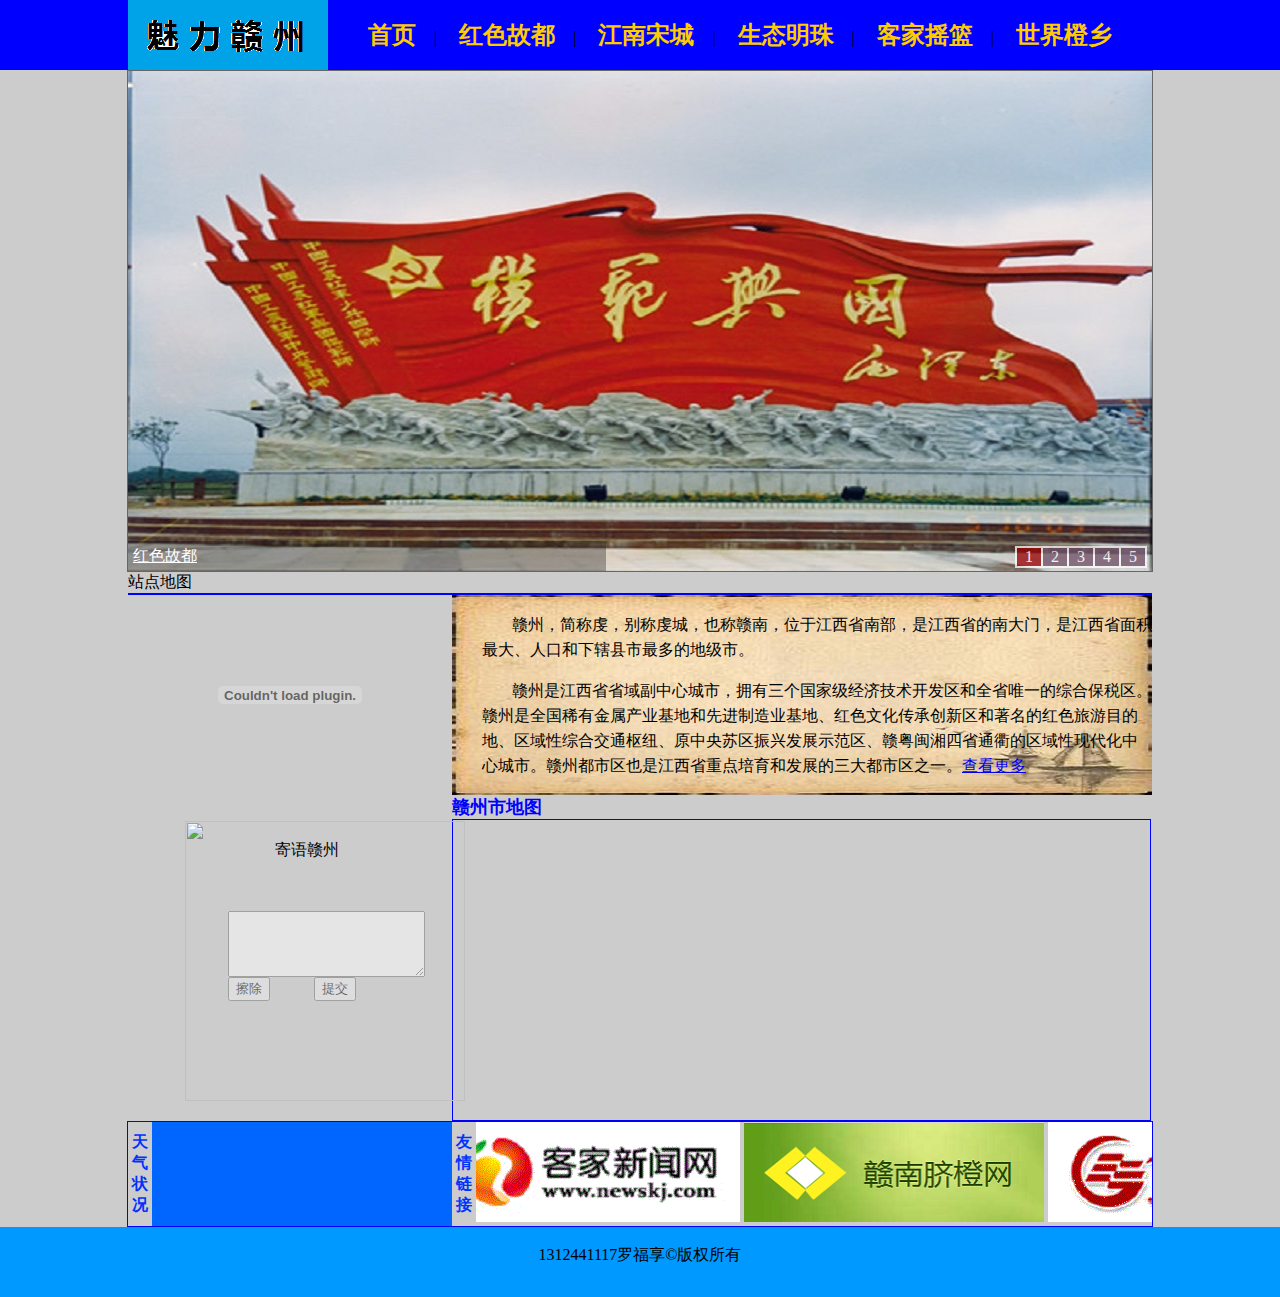
==== index.html @ d22a74fb "add 2 parts" ====
<!DOCTYPE html PUBLIC "-//W3C//DTD XHTML 1.0 Transitional//EN" "http://www.w3.org/TR/xhtml1/DTD/xhtml1-transitional.dtd">
<html xmlns="http://www.w3.org/1999/xhtml">
<head>
<meta http-equiv="Content-Type" content="text/html; charset=utf-8" />
<title>主页</title>
<style type="text/css">
body {
	background-color: #CCC;
	margin-left: 0px;
	margin-top: 0px;
	margin-right: 0px;
	margin-bottom: 0px;
}
</style>

<link href="style/index.css" rel="stylesheet" type="text/css" />
<link href="SpryAssets/SpryCollapsiblePanel.css" rel="stylesheet" type="text/css" />
<script type="text/javascript" src="js/index.js"></script>
<script src="SpryAssets/SpryCollapsiblePanel.js" type="text/javascript"></script>
<script src="SpryAssets/SpryEffects.js" type="text/javascript"></script>
<script type="text/javascript" language="javascript">
window.onload=function(){
	//
	babyzone.scroll(5,"banner_list","list","banner_info");
}
function MM_effectShake(targetElement)
{
	Spry.Effect.DoShake(targetElement);
}
</script>
</head>
<body>

<div align="center">
<div style="background-color:#00F; width:auto; height:70px;">

<table width="1024" border="0" align="center" cellpadding="0" cellspacing="0">
	<tr>
	  <td width="200" height="70" align="center" bgcolor="#0066FF"><img src="images/logo.png" width="200" height="70" /></td>
	  <td align="center" bgcolor="#00F">
      <a href="index.html" class="daohanlan_txt">首页</a>|
      <a href="#" class="daohanlan_txt">红色故都</a>|
      <a href="#" class="daohanlan_txt">江南宋城</a>|
      <a href="#" class="daohanlan_txt">生态明珠</a>|
      <a href="#" class="daohanlan_txt">客家摇篮</a>|
      <a href="#" class="daohanlan_txt">世界橙乡</a>
      </td>
    </tr>
    </table>    
</div>

    <table border="0" cellpadding="0" cellspacing="0">
  <tr>
    <td colspan="2">
    	<div id="banner">	
		<div id="banner_bg"></div>  <!--标题背景-->
		<a href="#" id="banner_info"></a> <!--标题-->
    	<ul id="list"></ul>
  		<div id="banner_list">
            <a href="#" target="_blank"><img src="images/hs.jpg" title="红色故都" alt="红色故都" /></a>
        	<a href="#" target="_blank"><img src="images/kj.jpg" title="客家摇篮" alt="客家摇篮" /></a>
       	 	<a href="#" target="_blank"><img src="images/qc.jpg" title="世界橙乡" alt="世界橙乡" /></a>
        	<a href="#" target="_blank"><img src="images/sc.jpg" title="江南宋城" alt="江南宋城" /></a>
            <a href="#" target="_blank"><img src="images/st.jpg" title="生态明珠" alt="生态明珠" /></a>
		</div>
		</div>   
    </td>
    </tr>
</table>
  <table width="1024" border="0" align="center" cellpadding="0" cellspacing="0">
  <tr>
    <td><div id="CollapsiblePanel1" class="CollapsiblePanel">
      <div class="CollapsiblePanelTab" tabindex="0">站点地图</div>
      <div class="CollapsiblePanelContent" style="border:solid 1px #0000FF;">
        
        
        
        
        
      </div>
    </div></td>
  </tr>
</table>
  <table width="1024" border="0" align="center" cellpadding="0" cellspacing="0">
<tr>
  <td align="center" valign="middle" background="images/xk.jpg">
  <embed src="http://player.56.com/v_NDkxNjc3MDc.swf" type="application/x-shockwave-flash" width="320" height="200" allowfullscreen="true" allownetworking="all" allowscriptaccess="always"></embed>
  </td>
  <td height="200" style="background-image:url(images/wzbj.jpg)">
    <p class="txt1">赣州，简称虔，别称虔城，也称赣南，位于江西省南部，是江西省的南大门，是江西省面积最大、人口和下辖县市最多的地级市。</p>
    <p class="txt1">赣州是江西省省域副中心城市，拥有三个国家级经济技术开发区和全省唯一的综合保税区。赣州是全国稀有金属产业基地和先进制造业基地、红色文化传承创新区和著名的红色旅游目的地、区域性综合交通枢纽、原中央苏区振兴发展示范区、赣粤闽湘四省通衢的区域性现代化中心城市。赣州都市区也是江西省重点培育和发展的三大都市区之一。<a href="pages/gzgk.html">查看更多</a></p>
    </td>
</tr>

<tr>
  <td align="center" valign="middle" background="images/xk.jpg">
  
  <div style="position: absolute; left: 185px; top: 821px;">
  <img src="images/ly.JPG" width="280" height="280" onmouseover="MM_effectShake(this)" />
  </div>
  <div style="position: absolute; left: 185px; top: 821px;">
  <table>
  <tr>
  <td>
  <p align="center" style="font-family:'华文行楷';">寄语赣州</p>
  </td>
  </tr>
  <tr>
  <td>
  <div style="margin-top:30px; margin-left:40px; opacity:0.5; font-family:'隶书';">
  <form>
  <textarea cols="22" rows="4"></textarea><br />
  <input name="" type="reset" value="擦除" />&nbsp;&nbsp;&nbsp;&nbsp;&nbsp;&nbsp;&nbsp;&nbsp;&nbsp;&nbsp;
  <input name="" type="submit" value="提交" />
  </form>
  
  </div>
  </td>
  </tr>
  </table>
  
  
  </div>
  
  </td>
  
  <td width="700"><style type="text/css">
    html,body{margin:0;padding:0;}
    .iw_poi_title {color:#CC5522;font-size:14px;font-weight:bold;overflow:hidden;padding-right:13px;white-space:nowrap}
    .iw_poi_content {font:12px arial,sans-serif;overflow:visible;padding-top:4px;white-space:-moz-pre-wrap;word-wrap:break-word}
  </style>
  <span style="font-family:'微软雅黑';font-size:18px; text-align:center; color:#00F; margin-top:10px;"><strong>赣州市地图</strong></span>
  <script type="text/javascript" src="http://api.map.baidu.com/api?key=&v=1.1&services=true"></script>
    <!--百度地图容器-->
    <div style="width:697px;height:300px;border:#00f solid 1px;" id="dituContent"></div>
  <script type="text/javascript">
    //创建和初始化地图函数：
    function initMap(){
        createMap();//创建地图
        setMapEvent();//设置地图事件
        addMapControl();//向地图添加控件
    }
    
    //创建地图函数：
    function createMap(){
        var map = new BMap.Map("dituContent");//在百度地图容器中创建一个地图
        var point = new BMap.Point(114.936484,25.861293);//定义一个中心点坐标
        map.centerAndZoom(point,12);//设定地图的中心点和坐标并将地图显示在地图容器中
        window.map = map;//将map变量存储在全局
    }
    
    //地图事件设置函数：
    function setMapEvent(){
        map.enableDragging();//启用地图拖拽事件，默认启用(可不写)
        map.enableScrollWheelZoom();//启用地图滚轮放大缩小
        map.enableDoubleClickZoom();//启用鼠标双击放大，默认启用(可不写)
        map.enableKeyboard();//启用键盘上下左右键移动地图
    }
    
    //地图控件添加函数：
    function addMapControl(){
        //向地图中添加缩放控件
	var ctrl_nav = new BMap.NavigationControl({anchor:BMAP_ANCHOR_TOP_RIGHT,type:BMAP_NAVIGATION_CONTROL_LARGE});
	map.addControl(ctrl_nav);
        //向地图中添加缩略图控件
	var ctrl_ove = new BMap.OverviewMapControl({anchor:BMAP_ANCHOR_BOTTOM_LEFT,isOpen:1});
	map.addControl(ctrl_ove);
        //向地图中添加比例尺控件
	var ctrl_sca = new BMap.ScaleControl({anchor:BMAP_ANCHOR_TOP_RIGHT});
	map.addControl(ctrl_sca);
    }
    
    
    initMap();//创建和初始化地图
</script>    </td>
</tr>
</table>
<div style="border:#00F solid 1px; width:1024px; margin-left:auto; margin-right:auto;">
  <table width="1024" border="0" align="center" cellpadding="0" cellspacing="0">
    <tr>
    <!--天气状况-->
    <td width="24" align="center" style="font-size:16px; font-weight:bold; color:#03F;">
      天气状况
      </td>
    <td width="301" bgcolor="#0066FF">
      <iframe name="weather_inc" src="http://i.tianqi.com/index.php?c=code&id=2&num=1" width="220" height="70" frameborder="0" marginwidth="0" marginheight="0" scrolling="no"></iframe>
      
      </td>
    <td width="24" align="center" style="font-size:16px; font-weight:bold; color:#03F;">友情链接</td>
    
    <!--友情链接-->
    <td width="675">
  <div id="scrollobj" onmouseover="javascript:_stop();" onmouseout="javascript:_start();"> <a href="http://www.gndaily.com/"><img src="images/lianjie/kjxww.gif" width="300" height="100" title="客家新闻网" /></a>
    <a href="http://www.gnqcw.roboo.com/"><img src="images/lianjie/gxqcw.png" width="300" height="100" title="赣南脐橙网" /></a>
    <a href="http://www.gz.jx.cn/"><img src="images/lianjie/gzxxg.gif" width="300" height="100" title="赣州信息网" /></a>
    <a href="http://www.jxgzedu.gov.cn/"><img src="images/lianjie/gzjyw.png" width="300" height="100" title="赣州教育网" /></a>
  </div>     
      </td>
  </tr>
</table>
</div>

<!-- #BeginLibraryItem "/Library/back_index.lbi" -->
<div style="height:70px; font-family:'仿宋'; background-color:#09F; text-align:center;">
  <br />
    1312441117罗福享©版权所有
</div>
<!-- #EndLibraryItem --> </div>
<script type="text/javascript">
var CollapsiblePanel1 = new Spry.Widget.CollapsiblePanel("CollapsiblePanel1", {contentIsOpen:false});
</script>

</body>
</html>
---- style/index.css ----
@charset "utf-8";

#link_box{
	height:130px;
}

#scrollobj { 
white-space: nowrap; 
overflow: hidden;
width:676px;
} 

.daohanlan_txt {
	font-size:24px;
	font-family:"微软雅黑";
	font-weight:bold;
	color:#FC0;
	background-color:#00F;
	margin-left:18px;
	margin-right:18px;
	text-decoration:none;
}

.txt1{font-size:16px; font-family:"隶书"; line-height:25px; text-indent:30px; margin-left:30px;}

.daohanlan_txt:hover{
	color:#FF0;
	background-color:#09F;
}
#banner {position:relative; width:1024px; height:500px; border:1px solid #666; overflow:hidden;}
#banner_list img {border:0px;}
#banner_bg {position:absolute; bottom:0;background-color:#000;height:30px;filter: Alpha(Opacity=30);opacity:0.3;z-index:1000;cursor:pointer; width:478px; }
#banner_info{position:absolute; bottom:0; left:5px; line-height:30px;color:#fff;z-index:1001}
#banner_text {position:absolute;width:120px;z-index:1002; right:3px; bottom:3px;}
#banner ul {position:absolute;list-style-type:none;filter: Alpha(Opacity=75);opacity:0.75; border:1px solid #fff;z-index:1002;margin:0; padding:0; bottom:3px; right:5px;}
#banner ul li { padding:0px 8px;float:left;display:block;color:#FFF;border:#fff 1px solid;background-color:#6f4f67;cursor:pointer}
#banner ul li.on{ background-color:#900}
#banner_list a{position:absolute;}
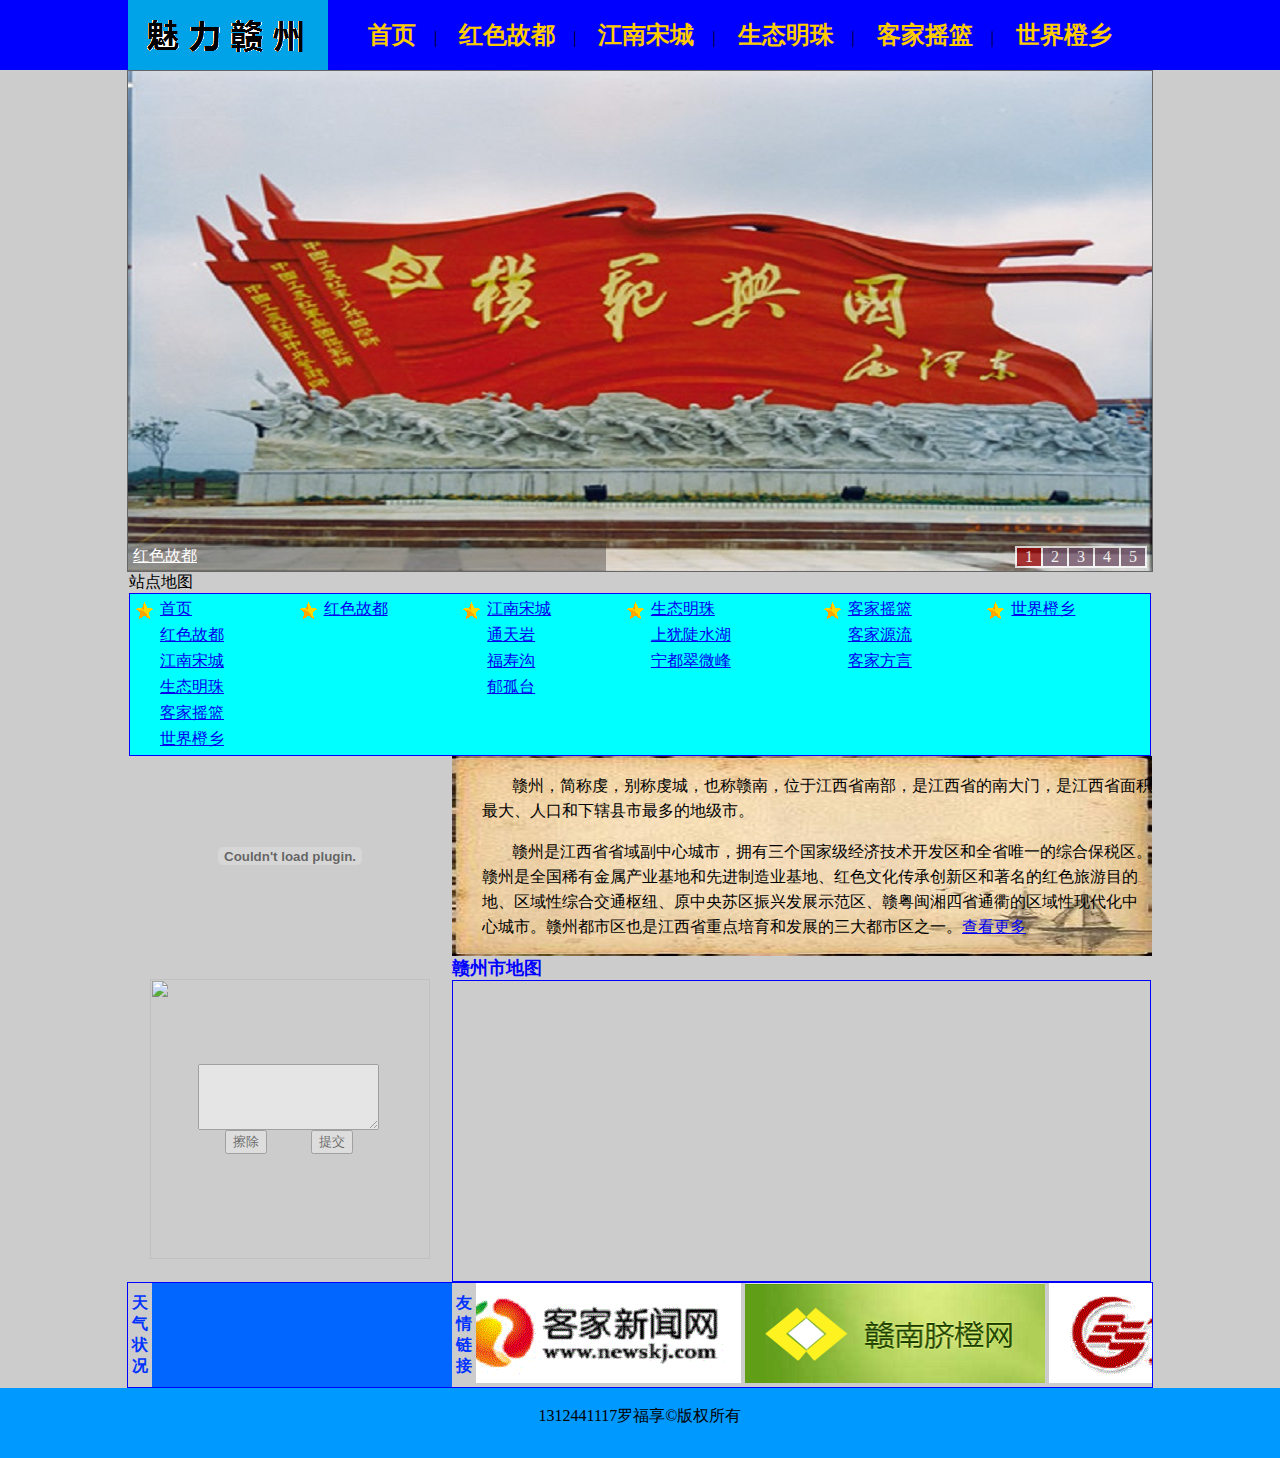
==== commit 4fcafecd: "this Webset almost finished! ^-^" ====
--- a/index.html
+++ b/index.html
@@ -2,16 +2,7 @@
 <html xmlns="http://www.w3.org/1999/xhtml">
 <head>
 <meta http-equiv="Content-Type" content="text/html; charset=utf-8" />
-<title>主页</title>
-<style type="text/css">
-body {
-	background-color: #CCC;
-	margin-left: 0px;
-	margin-top: 0px;
-	margin-right: 0px;
-	margin-bottom: 0px;
-}
-</style>
+<title>首页</title>
 
 <link href="style/index.css" rel="stylesheet" type="text/css" />
 <link href="SpryAssets/SpryCollapsiblePanel.css" rel="stylesheet" type="text/css" />
@@ -31,25 +22,23 @@
 </head>
 <body>
 
-<div align="center">
-<div style="background-color:#00F; width:auto; height:70px;">
-
-<table width="1024" border="0" align="center" cellpadding="0" cellspacing="0">
-	<tr>
-	  <td width="200" height="70" align="center" bgcolor="#0066FF"><img src="images/logo.png" width="200" height="70" /></td>
-	  <td align="center" bgcolor="#00F">
-      <a href="index.html" class="daohanlan_txt">首页</a>|
-      <a href="#" class="daohanlan_txt">红色故都</a>|
-      <a href="#" class="daohanlan_txt">江南宋城</a>|
-      <a href="#" class="daohanlan_txt">生态明珠</a>|
-      <a href="#" class="daohanlan_txt">客家摇篮</a>|
-      <a href="#" class="daohanlan_txt">世界橙乡</a>
+<div class="daohan">
+  <table width="1024" border="0" align="center" cellpadding="0" cellspacing="0">
+    <tr>
+      <td width="200" height="70"><img src="images/logo.png" width="200" height="70" /></td>
+      <td align="center" valign="middle">
+      <a href="../index.html" class="daohan_txt">首页</a>|
+      <a href="../pages/hsgd.html" class="daohan_txt">红色故都</a>|
+      <a href="../pages/jnsc.html" class="daohan_txt">江南宋城</a>|
+      <a href="../pages/stmz.html" class="daohan_txt">生态明珠</a>|
+      <a href="../pages/ksyl.html" class="daohan_txt">客家摇篮</a>|
+      <a href="../pages/sjcx.html" class="daohan_txt">世界橙乡</a>
       </td>
     </tr>
-    </table>    
-</div>
-
-    <table border="0" cellpadding="0" cellspacing="0">
+  </table>
+</div>   
+
+ <table width="1024" border="0" align="center" cellpadding="0" cellspacing="0">
   <tr>
     <td colspan="2">
     	<div id="banner">	
@@ -62,19 +51,103 @@
        	 	<a href="#" target="_blank"><img src="images/qc.jpg" title="世界橙乡" alt="世界橙乡" /></a>
         	<a href="#" target="_blank"><img src="images/sc.jpg" title="江南宋城" alt="江南宋城" /></a>
             <a href="#" target="_blank"><img src="images/st.jpg" title="生态明珠" alt="生态明珠" /></a>
-		</div>
+		
+        </div>
 		</div>   
     </td>
     </tr>
 </table>
-  <table width="1024" border="0" align="center" cellpadding="0" cellspacing="0">
+  <table width="1000" border="0" align="center" cellpadding="0" cellspacing="0">
   <tr>
     <td><div id="CollapsiblePanel1" class="CollapsiblePanel">
       <div class="CollapsiblePanelTab" tabindex="0">站点地图</div>
       <div class="CollapsiblePanelContent" style="border:solid 1px #0000FF;">
-        
-        
-        
+        <table width="1020" border="0" align="center" cellpadding="0" cellspacing="5" bgcolor="#00FFFF">
+  <tr>
+    <td width="20"><img src="images/star.gif" width="20" height="18" /></td>
+    <td><a href="index.html">首页</a></td>
+    <td width="20"><img src="images/star.gif" alt="" width="20" height="18" /></td>
+    <td><a href="pages/hsgd.html">红色故都</a></td>
+    <td width="20"><img src="images/star.gif" alt="" width="20" height="18" /></td>
+    <td><a href="pages/jnsc.html">江南宋城</a></td>
+    <td width="20"><img src="images/star.gif" alt="" width="20" height="18" /></td>
+    <td><a href="pages/stmz.html">生态明珠</a></td>
+    <td width="20"><img src="images/star.gif" alt="" width="20" height="18" /></td>
+    <td><a href="pages/ksyl.html">客家摇篮</a></td>
+    <td><img src="images/star.gif" alt="" width="20" height="18" /></td>
+    <td><a href="pages/sjcx.html">世界橙乡</a></td>
+  </tr>
+  <tr>
+    <td>&nbsp;</td>
+    <td><a href="pages/hsgd.html">红色故都</a></td>
+    <td>&nbsp;</td>
+    <td>&nbsp;</td>
+    <td>&nbsp;</td>
+    <td><a href="pages/jnsc.html">通天岩</a></td>
+    <td>&nbsp;</td>
+    <td><a href="pages/stmz.html">上犹陡水湖</a></td>
+    <td>&nbsp;</td>
+    <td><a href="pages/ksyl.html">客家源流</a></td>
+    <td width="20">&nbsp;</td>
+    <td>&nbsp;</td>
+  </tr>
+  <tr>
+    <td>&nbsp;</td>
+    <td><a href="pages/jnsc.html">江南宋城</a></td>
+    <td>&nbsp;</td>
+    <td>&nbsp;</td>
+    <td>&nbsp;</td>
+    <td><a href="pages/jnsc.html">福寿沟</a></td>
+    <td>&nbsp;</td>
+    <td><a href="pages/stmz.html">宁都翠微峰</a></td>
+    <td>&nbsp;</td>
+    <td><a href="pages/ksyl.html">客家方言</a></td>
+    <td>&nbsp;</td>
+    <td>&nbsp;</td>
+  </tr>
+  <tr>
+    <td>&nbsp;</td>
+    <td><a href="pages/stmz.html">生态明珠</a></td>
+    <td>&nbsp;</td>
+    <td>&nbsp;</td>
+    <td>&nbsp;</td>
+    <td><a href="pages/jnsc.html">郁孤台</a></td>
+    <td>&nbsp;</td>
+    <td>&nbsp;</td>
+    <td>&nbsp;</td>
+    <td>&nbsp;</td>
+    <td>&nbsp;</td>
+    <td>&nbsp;</td>
+  </tr>
+  <tr>
+    <td>&nbsp;</td>
+    <td><a href="pages/ksyl.html">客家摇篮</a></td>
+    <td>&nbsp;</td>
+    <td>&nbsp;</td>
+    <td>&nbsp;</td>
+    <td>&nbsp;</td>
+    <td>&nbsp;</td>
+    <td>&nbsp;</td>
+    <td>&nbsp;</td>
+    <td>&nbsp;</td>
+    <td>&nbsp;</td>
+    <td>&nbsp;</td>
+  </tr>
+  <tr>
+    <td>&nbsp;</td>
+    <td><a href="pages/sjcx.html">世界橙乡</a></td>
+    <td>&nbsp;</td>
+    <td>&nbsp;</td>
+    <td>&nbsp;</td>
+    <td>&nbsp;</td>
+    <td>&nbsp;</td>
+    <td>&nbsp;</td>
+    <td>&nbsp;</td>
+    <td>&nbsp;</td>
+    <td>&nbsp;</td>
+    <td>&nbsp;</td>
+  </tr>
+</table>
         
         
       </div>
@@ -95,33 +168,16 @@
 <tr>
   <td align="center" valign="middle" background="images/xk.jpg">
   
-  <div style="position: absolute; left: 185px; top: 821px;">
+  <div style="float:left; position:absolute; padding-left:70px; padding-top:85px; z-index:1000; opacity:0.5;">
+  <form>
+  <textarea cols="20" rows="4"></textarea><br />
+  <input name="button1" type="reset" value="擦除" />&nbsp;&nbsp;&nbsp;&nbsp;&nbsp;&nbsp;&nbsp;&nbsp;&nbsp;&nbsp;
+  <input name="button2" type="submit" value="提交" />
+  </form>    
+  </div>     
+  <div>
   <img src="images/ly.JPG" width="280" height="280" onmouseover="MM_effectShake(this)" />
-  </div>
-  <div style="position: absolute; left: 185px; top: 821px;">
-  <table>
-  <tr>
-  <td>
-  <p align="center" style="font-family:'华文行楷';">寄语赣州</p>
-  </td>
-  </tr>
-  <tr>
-  <td>
-  <div style="margin-top:30px; margin-left:40px; opacity:0.5; font-family:'隶书';">
-  <form>
-  <textarea cols="22" rows="4"></textarea><br />
-  <input name="" type="reset" value="擦除" />&nbsp;&nbsp;&nbsp;&nbsp;&nbsp;&nbsp;&nbsp;&nbsp;&nbsp;&nbsp;
-  <input name="" type="submit" value="提交" />
-  </form>
-  
-  </div>
-  </td>
-  </tr>
-  </table>
-  
-  
-  </div>
-  
+  </div>  
   </td>
   
   <td width="700"><style type="text/css">
--- a/style/index.css
+++ b/style/index.css
@@ -10,7 +10,22 @@
 width:676px;
 } 
 
-.daohanlan_txt {
+
+body {
+	background-color: #CCC;
+	margin-left: 0px;
+	margin-top: 0px;
+	margin-right: 0px;
+	margin-bottom: 0px;
+}
+
+.daohan{
+	background-color:#00F;
+	height:70px;
+}
+
+
+.daohan_txt{
 	font-size:24px;
 	font-family:"微软雅黑";
 	font-weight:bold;
@@ -20,13 +35,13 @@
 	margin-right:18px;
 	text-decoration:none;
 }
+.daohan_txt:hover{
+	background-color:#09F;
+	color:#FF0;
+}
 
 .txt1{font-size:16px; font-family:"隶书"; line-height:25px; text-indent:30px; margin-left:30px;}
 
-.daohanlan_txt:hover{
-	color:#FF0;
-	background-color:#09F;
-}
 #banner {position:relative; width:1024px; height:500px; border:1px solid #666; overflow:hidden;}
 #banner_list img {border:0px;}
 #banner_bg {position:absolute; bottom:0;background-color:#000;height:30px;filter: Alpha(Opacity=30);opacity:0.3;z-index:1000;cursor:pointer; width:478px; }
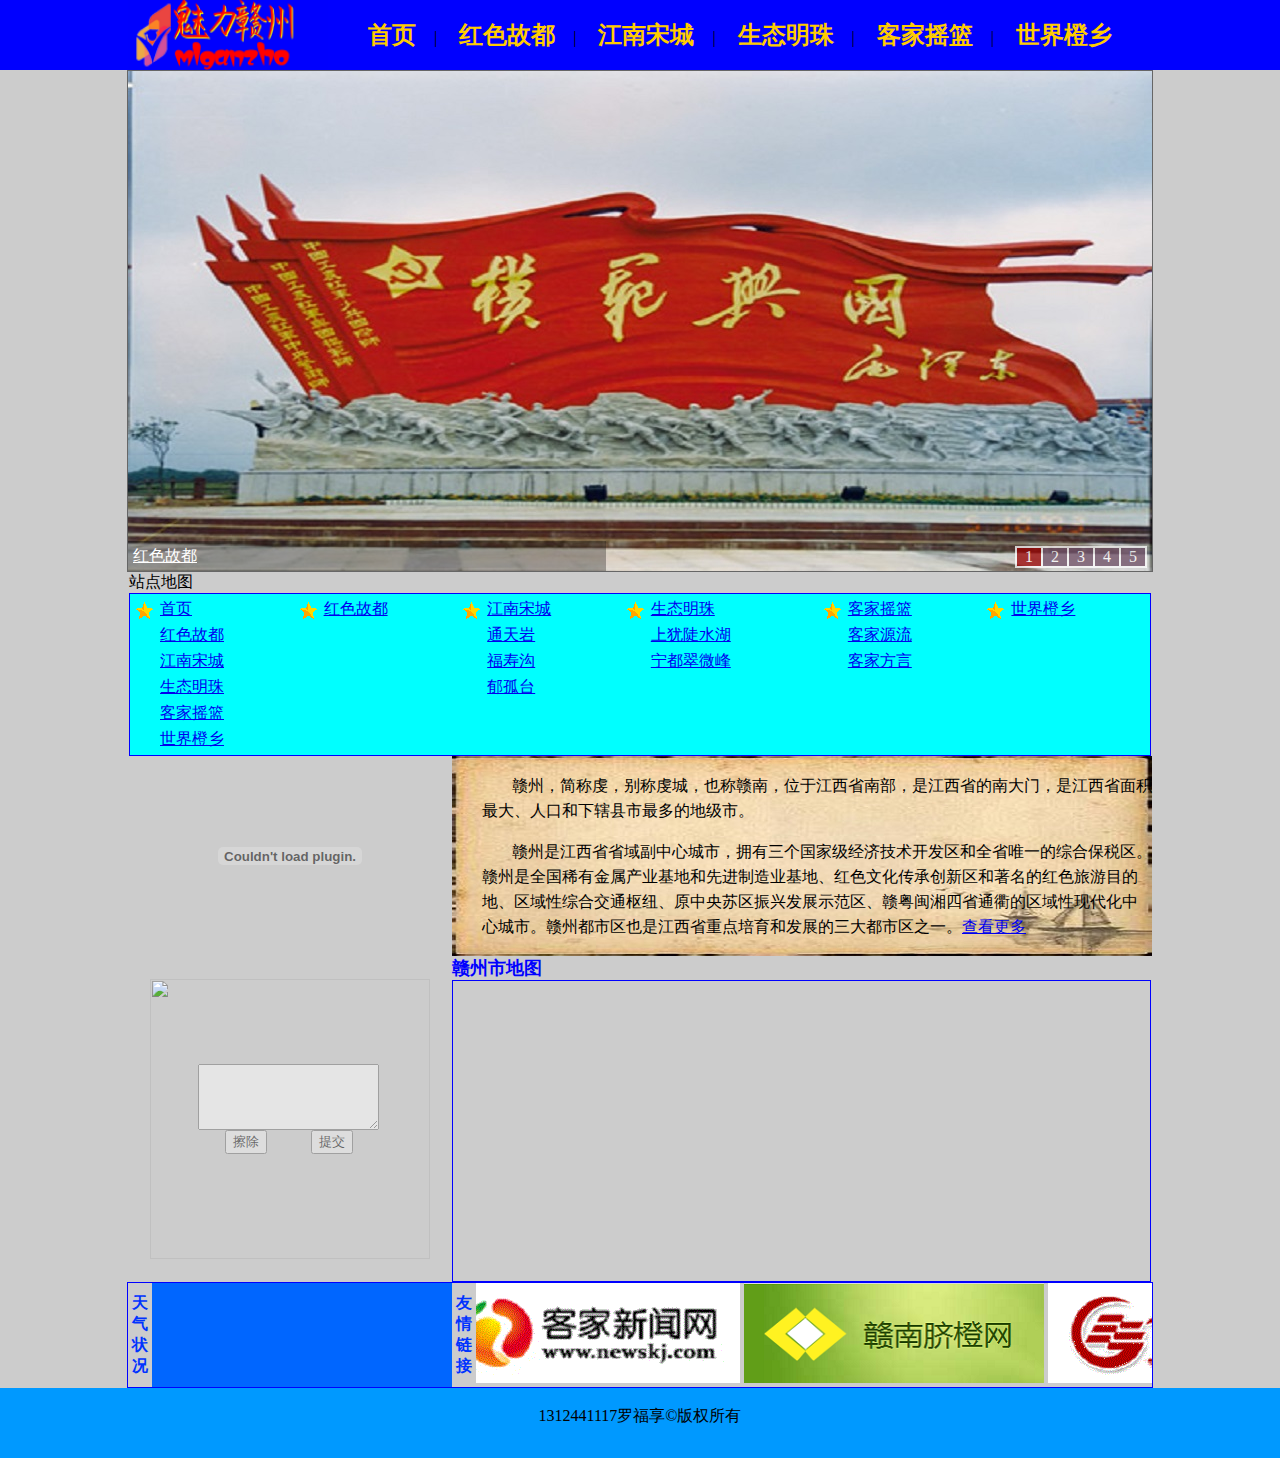
==== commit cdd085e2: "finish this course." ====
--- a/index.html
+++ b/index.html
@@ -11,8 +11,8 @@
 <script src="SpryAssets/SpryEffects.js" type="text/javascript"></script>
 <script type="text/javascript" language="javascript">
 window.onload=function(){
-	//
 	babyzone.scroll(5,"banner_list","list","banner_info");
+	if_music();
 }
 function MM_effectShake(targetElement)
 {
@@ -21,6 +21,9 @@
 </script>
 </head>
 <body>
+
+<div id="music_box" style=" width:0px; height:0px;">
+</div>
 
 <div class="daohan">
   <table width="1024" border="0" align="center" cellpadding="0" cellspacing="0">
@@ -46,11 +49,11 @@
 		<a href="#" id="banner_info"></a> <!--标题-->
     	<ul id="list"></ul>
   		<div id="banner_list">
-            <a href="#" target="_blank"><img src="images/hs.jpg" title="红色故都" alt="红色故都" /></a>
-        	<a href="#" target="_blank"><img src="images/kj.jpg" title="客家摇篮" alt="客家摇篮" /></a>
-       	 	<a href="#" target="_blank"><img src="images/qc.jpg" title="世界橙乡" alt="世界橙乡" /></a>
-        	<a href="#" target="_blank"><img src="images/sc.jpg" title="江南宋城" alt="江南宋城" /></a>
-            <a href="#" target="_blank"><img src="images/st.jpg" title="生态明珠" alt="生态明珠" /></a>
+            <a href="pages/hsgd.html" target="_blank"><img src="images/hs.jpg" title="红色故都" alt="红色故都" /></a>
+        	<a href="pages/ksyl.html" target="_blank"><img src="images/kj.jpg" title="客家摇篮" alt="客家摇篮" /></a>
+       	 	<a href="pages/sjcx.html" target="_blank"><img src="images/qc.jpg" title="世界橙乡" alt="世界橙乡" /></a>
+        	<a href="pages/jnsc.html" target="_blank"><img src="images/sc.jpg" title="江南宋城" alt="江南宋城" /></a>
+            <a href="pages/stmz.html" target="_blank"><img src="images/st.jpg" title="生态明珠" alt="生态明珠" /></a>
 		
         </div>
 		</div>   
@@ -166,13 +169,12 @@
 </tr>
 
 <tr>
-  <td align="center" valign="middle" background="images/xk.jpg">
-  
+  <td align="center" valign="middle" background="images/xk.jpg">  
   <div style="float:left; position:absolute; padding-left:70px; padding-top:85px; z-index:1000; opacity:0.5;">
   <form>
-  <textarea cols="20" rows="4"></textarea><br />
+  <textarea id="music_txx" cols="20" rows="4"></textarea><br />
   <input name="button1" type="reset" value="擦除" />&nbsp;&nbsp;&nbsp;&nbsp;&nbsp;&nbsp;&nbsp;&nbsp;&nbsp;&nbsp;
-  <input name="button2" type="submit" value="提交" />
+  <input name="button2" type="submit" value="提交"  />
   </form>    
   </div>     
   <div>
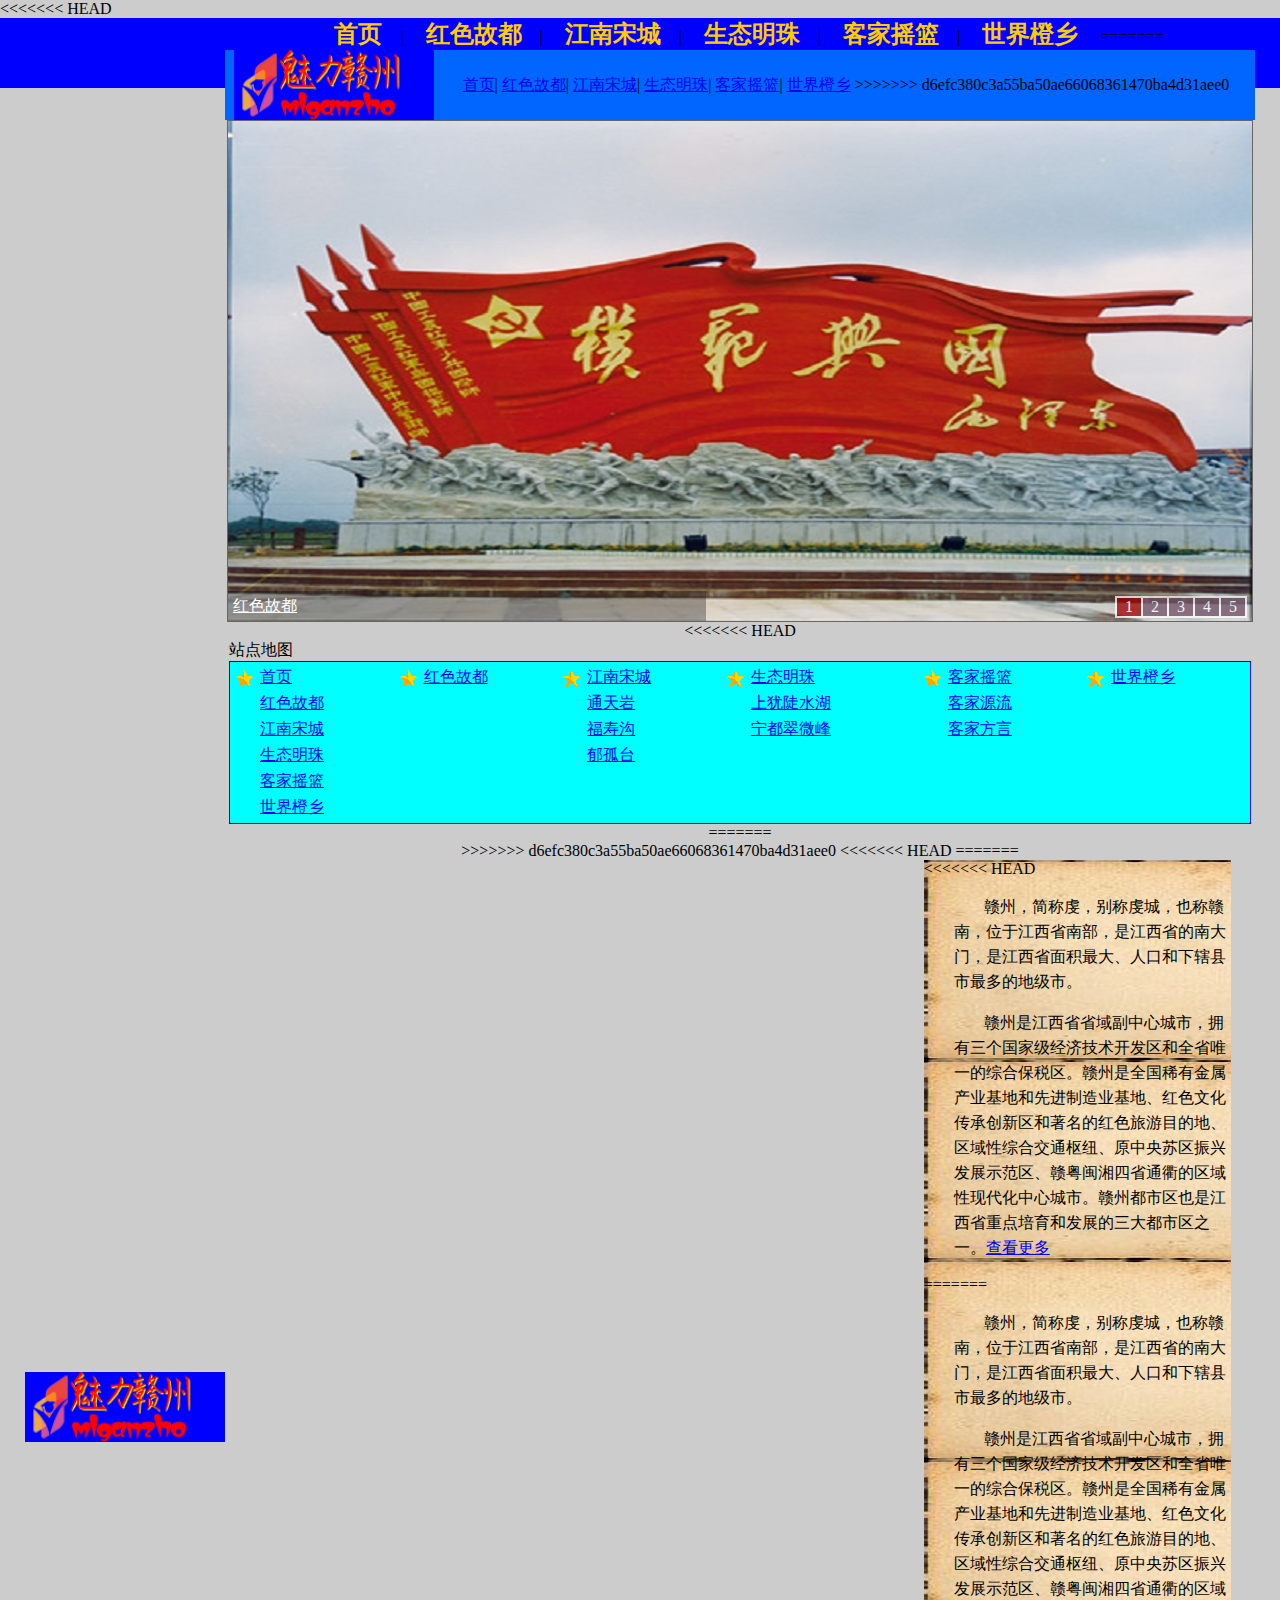
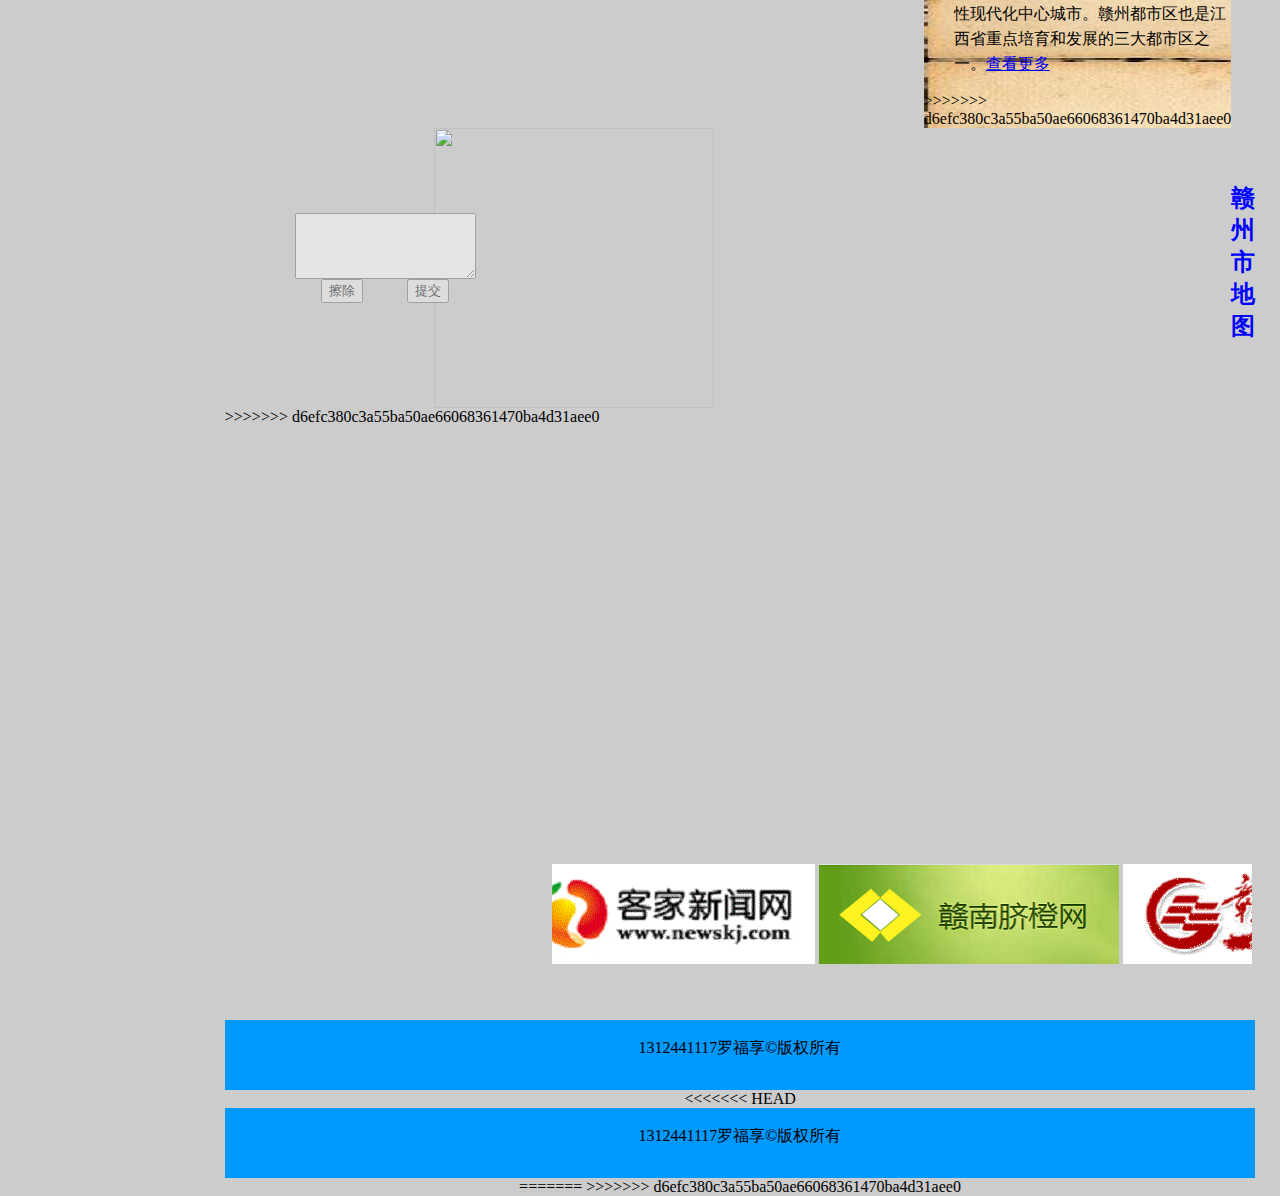
==== commit 3b1d93c8: "It seems that fixed comflict!" ====
--- a/index.html
+++ b/index.html
@@ -5,23 +5,17 @@
 <title>首页</title>
 
 <link href="style/index.css" rel="stylesheet" type="text/css" />
-<link href="SpryAssets/SpryCollapsiblePanel.css" rel="stylesheet" type="text/css" />
 <script type="text/javascript" src="js/index.js"></script>
-<script src="SpryAssets/SpryCollapsiblePanel.js" type="text/javascript"></script>
-<script src="SpryAssets/SpryEffects.js" type="text/javascript"></script>
 <script type="text/javascript" language="javascript">
 window.onload=function(){
 	babyzone.scroll(5,"banner_list","list","banner_info");
 	if_music();
 }
-function MM_effectShake(targetElement)
-{
-	Spry.Effect.DoShake(targetElement);
-}
 </script>
 </head>
 <body>
 
+<<<<<<< HEAD
 <div id="music_box" style=" width:0px; height:0px;">
 </div>
 
@@ -36,6 +30,20 @@
       <a href="../pages/stmz.html" class="daohan_txt">生态明珠</a>|
       <a href="../pages/ksyl.html" class="daohan_txt">客家摇篮</a>|
       <a href="../pages/sjcx.html" class="daohan_txt">世界橙乡</a>
+=======
+<div align="center">
+<div style="background-color:#0066FF; width:auto; height:70px;">
+<table width="1024" border="0" align="center" cellpadding="0" cellspacing="0">
+	<tr>
+	  <td align="center" bgcolor="#0066FF" height="70"><img src="images/logo.png" width="200" height="70" /></td>
+	  <td align="center" bgcolor="#0066FF">
+      <a href="index.html" class="daohanlan_txt">首页</a>|
+      <a href="#" class="daohanlan_txt">红色故都</a>|
+      <a href="#" class="daohanlan_txt">江南宋城</a>|
+      <a href="#" class="daohanlan_txt">生态明珠</a>|
+      <a href="#" class="daohanlan_txt">客家摇篮</a>|
+      <a href="#" class="daohanlan_txt">世界橙乡</a>
+>>>>>>> d6efc380c3a55ba50ae66068361470ba4d31aee0
       </td>
     </tr>
   </table>
@@ -60,6 +68,7 @@
     </td>
     </tr>
 </table>
+<<<<<<< HEAD
   <table width="1000" border="0" align="center" cellpadding="0" cellspacing="0">
   <tr>
     <td><div id="CollapsiblePanel1" class="CollapsiblePanel">
@@ -158,17 +167,25 @@
   </tr>
 </table>
   <table width="1024" border="0" align="center" cellpadding="0" cellspacing="0">
+=======
+<table width="1024" border="0" align="center" cellpadding="0" cellspacing="0">
+<tr></tr>
+>>>>>>> d6efc380c3a55ba50ae66068361470ba4d31aee0
 <tr>
-  <td align="center" valign="middle" background="images/xk.jpg">
-  <embed src="http://player.56.com/v_NDkxNjc3MDc.swf" type="application/x-shockwave-flash" width="320" height="200" allowfullscreen="true" allownetworking="all" allowscriptaccess="always"></embed>
-  </td>
+  <td align="center" valign="middle">&nbsp;</td>
   <td height="200" style="background-image:url(images/wzbj.jpg)">
+<<<<<<< HEAD
     <p class="txt1">赣州，简称虔，别称虔城，也称赣南，位于江西省南部，是江西省的南大门，是江西省面积最大、人口和下辖县市最多的地级市。</p>
     <p class="txt1">赣州是江西省省域副中心城市，拥有三个国家级经济技术开发区和全省唯一的综合保税区。赣州是全国稀有金属产业基地和先进制造业基地、红色文化传承创新区和著名的红色旅游目的地、区域性综合交通枢纽、原中央苏区振兴发展示范区、赣粤闽湘四省通衢的区域性现代化中心城市。赣州都市区也是江西省重点培育和发展的三大都市区之一。<a href="pages/gzgk.html">查看更多</a></p>
+=======
+  <p class="txt1">赣州，简称虔，别称虔城，也称赣南，位于江西省南部，是江西省的南大门，是江西省面积最大、人口和下辖县市最多的地级市。</p>
+    <p class="txt1">赣州是江西省省域副中心城市，拥有三个国家级经济技术开发区和全省唯一的综合保税区。赣州是全国稀有金属产业基地和先进制造业基地、红色文化传承创新区和著名的红色旅游目的地、区域性综合交通枢纽、原中央苏区振兴发展示范区、赣粤闽湘四省通衢的区域性现代化中心城市。赣州都市区也是江西省重点培育和发展的三大都市区之一。<a href="#">查看更多</a></p>
+>>>>>>> d6efc380c3a55ba50ae66068361470ba4d31aee0
     </td>
 </tr>
 
 <tr>
+<<<<<<< HEAD
   <td align="center" valign="middle" background="images/xk.jpg">  
   <div style="float:left; position:absolute; padding-left:70px; padding-top:85px; z-index:1000; opacity:0.5;">
   <form>
@@ -181,17 +198,29 @@
   <img src="images/ly.JPG" width="280" height="280" onmouseover="MM_effectShake(this)" />
   </div>  
   </td>
-  
-  <td width="700"><style type="text/css">
+=======
+  <td rowspan="2" align="center" valign="middle">&nbsp;</td>
+  <td width="700">
+  
+  <h4 style="font-family:'微软雅黑'; font-size:24px; text-align:center; color:#00F; margin-top:20px;">赣州市地图</h4>
+  
+  </td>
+</tr>
+<tr>
+  <td height="100">
+  
+  
+>>>>>>> d6efc380c3a55ba50ae66068361470ba4d31aee0
+  
+<style type="text/css">
     html,body{margin:0;padding:0;}
     .iw_poi_title {color:#CC5522;font-size:14px;font-weight:bold;overflow:hidden;padding-right:13px;white-space:nowrap}
     .iw_poi_content {font:12px arial,sans-serif;overflow:visible;padding-top:4px;white-space:-moz-pre-wrap;word-wrap:break-word}
-  </style>
-  <span style="font-family:'微软雅黑';font-size:18px; text-align:center; color:#00F; margin-top:10px;"><strong>赣州市地图</strong></span>
-  <script type="text/javascript" src="http://api.map.baidu.com/api?key=&v=1.1&services=true"></script>
-    <!--百度地图容器-->
-    <div style="width:697px;height:300px;border:#00f solid 1px;" id="dituContent"></div>
-  <script type="text/javascript">
+</style>
+<script type="text/javascript" src="http://api.map.baidu.com/api?key=&v=1.1&services=true"></script>
+  <!--百度地图容器-->
+  <div style="width:697px;height:300px;border:#ccc solid 1px;" id="dituContent"></div>
+<script type="text/javascript">
     //创建和初始化地图函数：
     function initMap(){
         createMap();//创建地图
@@ -230,33 +259,49 @@
     
     
     initMap();//创建和初始化地图
-</script>    </td>
+</script>
+  
+  
+  </td>
 </tr>
-</table>
-<div style="border:#00F solid 1px; width:1024px; margin-left:auto; margin-right:auto;">
-  <table width="1024" border="0" align="center" cellpadding="0" cellspacing="0">
-    <tr>
-    <!--天气状况-->
-    <td width="24" align="center" style="font-size:16px; font-weight:bold; color:#03F;">
-      天气状况
-      </td>
-    <td width="301" bgcolor="#0066FF">
-      <iframe name="weather_inc" src="http://i.tianqi.com/index.php?c=code&id=2&num=1" width="220" height="70" frameborder="0" marginwidth="0" marginheight="0" scrolling="no"></iframe>
-      
-      </td>
-    <td width="24" align="center" style="font-size:16px; font-weight:bold; color:#03F;">友情链接</td>
-    
-    <!--友情链接-->
-    <td width="675">
-  <div id="scrollobj" onmouseover="javascript:_stop();" onmouseout="javascript:_start();"> <a href="http://www.gndaily.com/"><img src="images/lianjie/kjxww.gif" width="300" height="100" title="客家新闻网" /></a>
-    <a href="http://www.gnqcw.roboo.com/"><img src="images/lianjie/gxqcw.png" width="300" height="100" title="赣南脐橙网" /></a>
-    <a href="http://www.gz.jx.cn/"><img src="images/lianjie/gzxxg.gif" width="300" height="100" title="赣州信息网" /></a>
-    <a href="http://www.jxgzedu.gov.cn/"><img src="images/lianjie/gzjyw.png" width="300" height="100" title="赣州教育网" /></a>
-  </div>     
-      </td>
-  </tr>
-</table>
+
+
+</table>
+<p>&nbsp;</p>
+<p>&nbsp;</p>
+<p>&nbsp;</p>
+<table width="1024" border="0" align="center" cellpadding="0" cellspacing="0">
+  <tr>
+    <td>&nbsp;</td>
+    <td width="700">&nbsp;</td>
+  </tr>
+  <tr>
+    <td>&nbsp;</td>
+ <!--友情链接-->
+    <td>
+
+<div id="scrollobj" onmouseover="javascript:_stop();" onmouseout="javascript:_start();">
+<img src="images/lianjie/kjxww.gif" width="300" height="100" />
+<img src="images/lianjie/gxqcw.png" width="300" height="100" />
+<img src="images/lianjie/gzxxg.gif" width="300" height="100" />
+<img src="images/lianjie/gzjyw.png" width="300" height="100" />
 </div>
+    
+    </td>
+  </tr>
+  <tr>
+    <td>&nbsp;</td>
+    <td>&nbsp;</td>
+  </tr>
+  <tr>
+    <td>&nbsp;</td>
+    <td>&nbsp;</td>
+  </tr>
+</table>
+<div style="height:70px; font-family:'仿宋'; background-color:#09F; text-align:center;"><p><br />
+  1312441117罗福享©版权所有</p></div>
+</div>
+<<<<<<< HEAD
 
 <!-- #BeginLibraryItem "/Library/back_index.lbi" -->
 <div style="height:70px; font-family:'仿宋'; background-color:#09F; text-align:center;">
@@ -268,5 +313,7 @@
 var CollapsiblePanel1 = new Spry.Widget.CollapsiblePanel("CollapsiblePanel1", {contentIsOpen:false});
 </script>
 
+=======
+>>>>>>> d6efc380c3a55ba50ae66068361470ba4d31aee0
 </body>
 </html>
--- a/style/index.css
+++ b/style/index.css
@@ -7,7 +7,7 @@
 #scrollobj { 
 white-space: nowrap; 
 overflow: hidden;
-width:676px;
+width:700px;
 } 
 
 
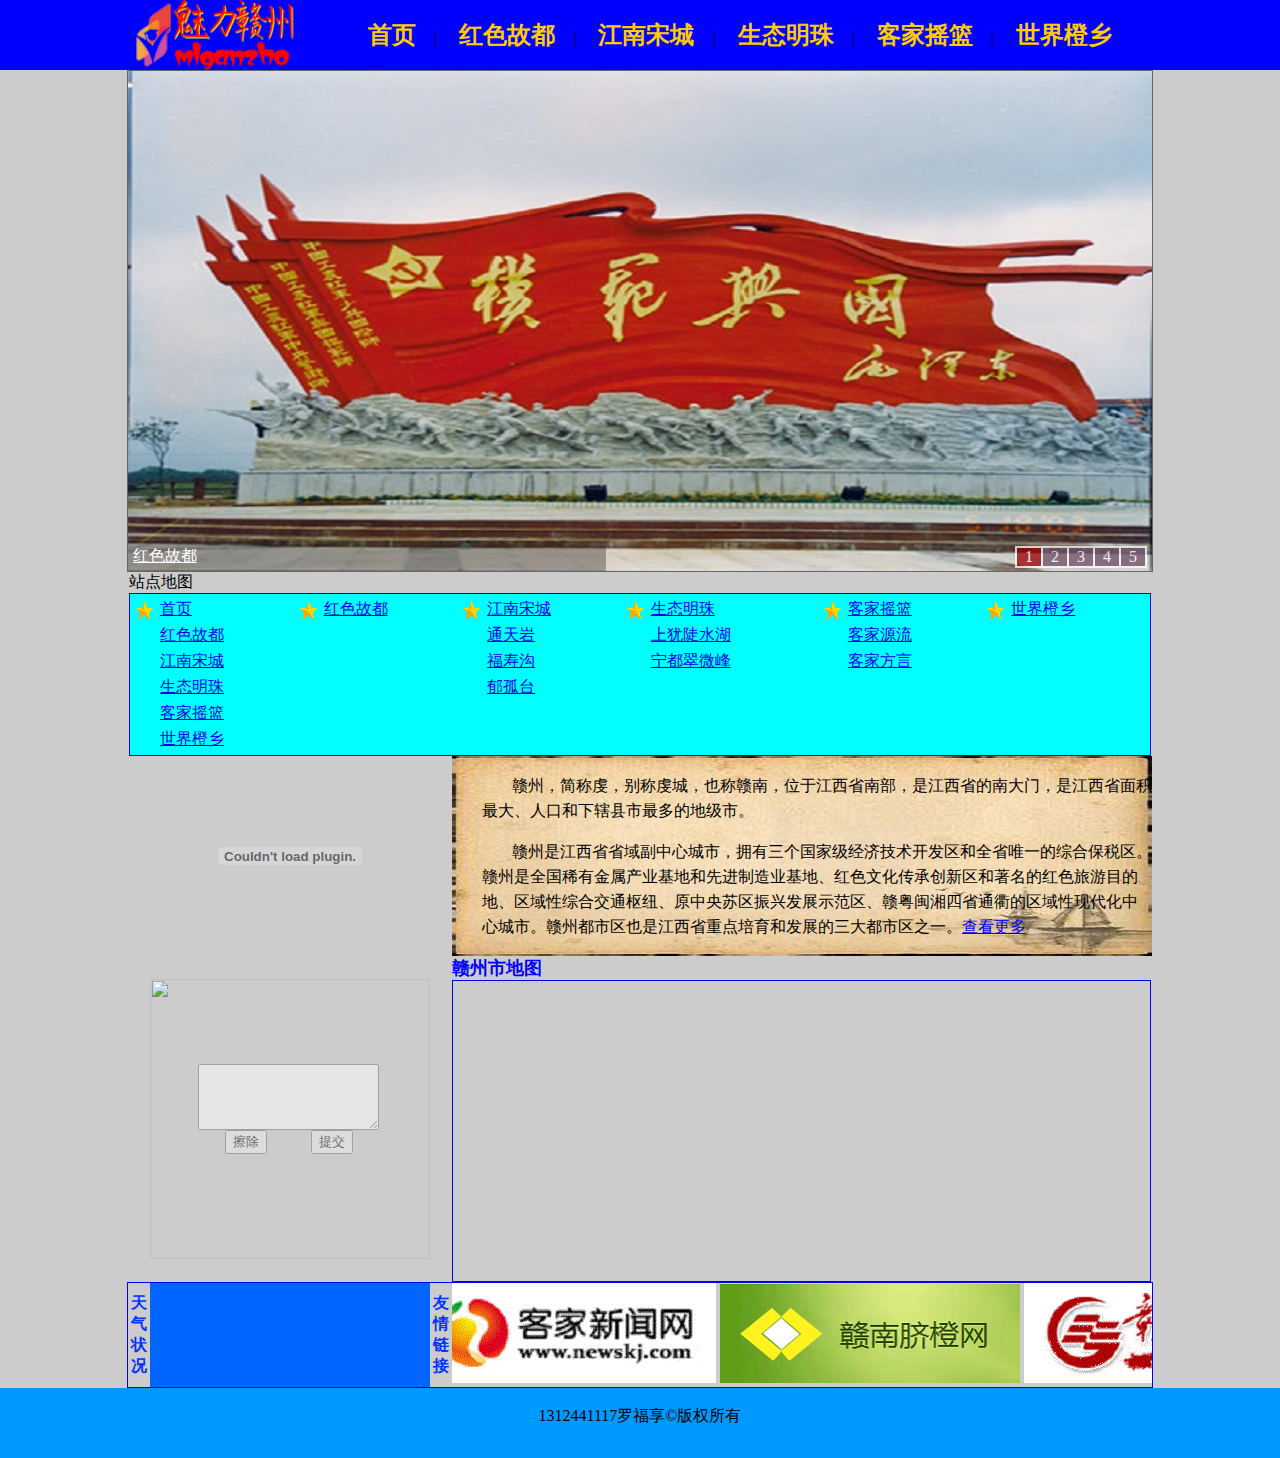
==== commit 4ae3a5f1: "Merge branch 'dev'" ====
--- a/index.html
+++ b/index.html
@@ -5,17 +5,23 @@
 <title>首页</title>
 
 <link href="style/index.css" rel="stylesheet" type="text/css" />
+<link href="SpryAssets/SpryCollapsiblePanel.css" rel="stylesheet" type="text/css" />
 <script type="text/javascript" src="js/index.js"></script>
+<script src="SpryAssets/SpryCollapsiblePanel.js" type="text/javascript"></script>
+<script src="SpryAssets/SpryEffects.js" type="text/javascript"></script>
 <script type="text/javascript" language="javascript">
 window.onload=function(){
 	babyzone.scroll(5,"banner_list","list","banner_info");
 	if_music();
 }
+function MM_effectShake(targetElement)
+{
+	Spry.Effect.DoShake(targetElement);
+}
 </script>
 </head>
 <body>
 
-<<<<<<< HEAD
 <div id="music_box" style=" width:0px; height:0px;">
 </div>
 
@@ -30,20 +36,6 @@
       <a href="../pages/stmz.html" class="daohan_txt">生态明珠</a>|
       <a href="../pages/ksyl.html" class="daohan_txt">客家摇篮</a>|
       <a href="../pages/sjcx.html" class="daohan_txt">世界橙乡</a>
-=======
-<div align="center">
-<div style="background-color:#0066FF; width:auto; height:70px;">
-<table width="1024" border="0" align="center" cellpadding="0" cellspacing="0">
-	<tr>
-	  <td align="center" bgcolor="#0066FF" height="70"><img src="images/logo.png" width="200" height="70" /></td>
-	  <td align="center" bgcolor="#0066FF">
-      <a href="index.html" class="daohanlan_txt">首页</a>|
-      <a href="#" class="daohanlan_txt">红色故都</a>|
-      <a href="#" class="daohanlan_txt">江南宋城</a>|
-      <a href="#" class="daohanlan_txt">生态明珠</a>|
-      <a href="#" class="daohanlan_txt">客家摇篮</a>|
-      <a href="#" class="daohanlan_txt">世界橙乡</a>
->>>>>>> d6efc380c3a55ba50ae66068361470ba4d31aee0
       </td>
     </tr>
   </table>
@@ -68,7 +60,6 @@
     </td>
     </tr>
 </table>
-<<<<<<< HEAD
   <table width="1000" border="0" align="center" cellpadding="0" cellspacing="0">
   <tr>
     <td><div id="CollapsiblePanel1" class="CollapsiblePanel">
@@ -167,25 +158,17 @@
   </tr>
 </table>
   <table width="1024" border="0" align="center" cellpadding="0" cellspacing="0">
-=======
-<table width="1024" border="0" align="center" cellpadding="0" cellspacing="0">
-<tr></tr>
->>>>>>> d6efc380c3a55ba50ae66068361470ba4d31aee0
 <tr>
-  <td align="center" valign="middle">&nbsp;</td>
+  <td align="center" valign="middle" background="images/xk.jpg">
+  <embed src="http://player.56.com/v_NDkxNjc3MDc.swf" type="application/x-shockwave-flash" width="320" height="200" allowfullscreen="true" allownetworking="all" allowscriptaccess="always"></embed>
+  </td>
   <td height="200" style="background-image:url(images/wzbj.jpg)">
-<<<<<<< HEAD
     <p class="txt1">赣州，简称虔，别称虔城，也称赣南，位于江西省南部，是江西省的南大门，是江西省面积最大、人口和下辖县市最多的地级市。</p>
     <p class="txt1">赣州是江西省省域副中心城市，拥有三个国家级经济技术开发区和全省唯一的综合保税区。赣州是全国稀有金属产业基地和先进制造业基地、红色文化传承创新区和著名的红色旅游目的地、区域性综合交通枢纽、原中央苏区振兴发展示范区、赣粤闽湘四省通衢的区域性现代化中心城市。赣州都市区也是江西省重点培育和发展的三大都市区之一。<a href="pages/gzgk.html">查看更多</a></p>
-=======
-  <p class="txt1">赣州，简称虔，别称虔城，也称赣南，位于江西省南部，是江西省的南大门，是江西省面积最大、人口和下辖县市最多的地级市。</p>
-    <p class="txt1">赣州是江西省省域副中心城市，拥有三个国家级经济技术开发区和全省唯一的综合保税区。赣州是全国稀有金属产业基地和先进制造业基地、红色文化传承创新区和著名的红色旅游目的地、区域性综合交通枢纽、原中央苏区振兴发展示范区、赣粤闽湘四省通衢的区域性现代化中心城市。赣州都市区也是江西省重点培育和发展的三大都市区之一。<a href="#">查看更多</a></p>
->>>>>>> d6efc380c3a55ba50ae66068361470ba4d31aee0
     </td>
 </tr>
 
 <tr>
-<<<<<<< HEAD
   <td align="center" valign="middle" background="images/xk.jpg">  
   <div style="float:left; position:absolute; padding-left:70px; padding-top:85px; z-index:1000; opacity:0.5;">
   <form>
@@ -198,29 +181,17 @@
   <img src="images/ly.JPG" width="280" height="280" onmouseover="MM_effectShake(this)" />
   </div>  
   </td>
-=======
-  <td rowspan="2" align="center" valign="middle">&nbsp;</td>
-  <td width="700">
   
-  <h4 style="font-family:'微软雅黑'; font-size:24px; text-align:center; color:#00F; margin-top:20px;">赣州市地图</h4>
-  
-  </td>
-</tr>
-<tr>
-  <td height="100">
-  
-  
->>>>>>> d6efc380c3a55ba50ae66068361470ba4d31aee0
-  
-<style type="text/css">
+  <td width="700"><style type="text/css">
     html,body{margin:0;padding:0;}
     .iw_poi_title {color:#CC5522;font-size:14px;font-weight:bold;overflow:hidden;padding-right:13px;white-space:nowrap}
     .iw_poi_content {font:12px arial,sans-serif;overflow:visible;padding-top:4px;white-space:-moz-pre-wrap;word-wrap:break-word}
-</style>
-<script type="text/javascript" src="http://api.map.baidu.com/api?key=&v=1.1&services=true"></script>
-  <!--百度地图容器-->
-  <div style="width:697px;height:300px;border:#ccc solid 1px;" id="dituContent"></div>
-<script type="text/javascript">
+  </style>
+  <span style="font-family:'微软雅黑';font-size:18px; text-align:center; color:#00F; margin-top:10px;"><strong>赣州市地图</strong></span>
+  <script type="text/javascript" src="http://api.map.baidu.com/api?key=&v=1.1&services=true"></script>
+    <!--百度地图容器-->
+    <div style="width:697px;height:300px;border:#00f solid 1px;" id="dituContent"></div>
+  <script type="text/javascript">
     //创建和初始化地图函数：
     function initMap(){
         createMap();//创建地图
@@ -259,49 +230,33 @@
     
     
     initMap();//创建和初始化地图
-</script>
-  
-  
-  </td>
+</script>    </td>
 </tr>
-
-
-</table>
-<p>&nbsp;</p>
-<p>&nbsp;</p>
-<p>&nbsp;</p>
-<table width="1024" border="0" align="center" cellpadding="0" cellspacing="0">
-  <tr>
-    <td>&nbsp;</td>
-    <td width="700">&nbsp;</td>
-  </tr>
-  <tr>
-    <td>&nbsp;</td>
- <!--友情链接-->
-    <td>
-
-<div id="scrollobj" onmouseover="javascript:_stop();" onmouseout="javascript:_start();">
-<img src="images/lianjie/kjxww.gif" width="300" height="100" />
-<img src="images/lianjie/gxqcw.png" width="300" height="100" />
-<img src="images/lianjie/gzxxg.gif" width="300" height="100" />
-<img src="images/lianjie/gzjyw.png" width="300" height="100" />
+</table>
+<div style="border:#00F solid 1px; width:1024px; margin-left:auto; margin-right:auto;">
+  <table width="1024" border="0" align="center" cellpadding="0" cellspacing="0">
+    <tr>
+    <!--天气状况-->
+    <td width="24" align="center" style="font-size:16px; font-weight:bold; color:#03F;">
+      天气状况
+      </td>
+    <td width="301" bgcolor="#0066FF">
+      <iframe name="weather_inc" src="http://i.tianqi.com/index.php?c=code&id=2&num=1" width="220" height="70" frameborder="0" marginwidth="0" marginheight="0" scrolling="no"></iframe>
+      
+      </td>
+    <td width="24" align="center" style="font-size:16px; font-weight:bold; color:#03F;">友情链接</td>
+    
+    <!--友情链接-->
+    <td width="675">
+  <div id="scrollobj" onmouseover="javascript:_stop();" onmouseout="javascript:_start();"> <a href="http://www.gndaily.com/"><img src="images/lianjie/kjxww.gif" width="300" height="100" title="客家新闻网" /></a>
+    <a href="http://www.gnqcw.roboo.com/"><img src="images/lianjie/gxqcw.png" width="300" height="100" title="赣南脐橙网" /></a>
+    <a href="http://www.gz.jx.cn/"><img src="images/lianjie/gzxxg.gif" width="300" height="100" title="赣州信息网" /></a>
+    <a href="http://www.jxgzedu.gov.cn/"><img src="images/lianjie/gzjyw.png" width="300" height="100" title="赣州教育网" /></a>
+  </div>     
+      </td>
+  </tr>
+</table>
 </div>
-    
-    </td>
-  </tr>
-  <tr>
-    <td>&nbsp;</td>
-    <td>&nbsp;</td>
-  </tr>
-  <tr>
-    <td>&nbsp;</td>
-    <td>&nbsp;</td>
-  </tr>
-</table>
-<div style="height:70px; font-family:'仿宋'; background-color:#09F; text-align:center;"><p><br />
-  1312441117罗福享©版权所有</p></div>
-</div>
-<<<<<<< HEAD
 
 <!-- #BeginLibraryItem "/Library/back_index.lbi" -->
 <div style="height:70px; font-family:'仿宋'; background-color:#09F; text-align:center;">
@@ -313,7 +268,5 @@
 var CollapsiblePanel1 = new Spry.Widget.CollapsiblePanel("CollapsiblePanel1", {contentIsOpen:false});
 </script>
 
-=======
->>>>>>> d6efc380c3a55ba50ae66068361470ba4d31aee0
 </body>
 </html>
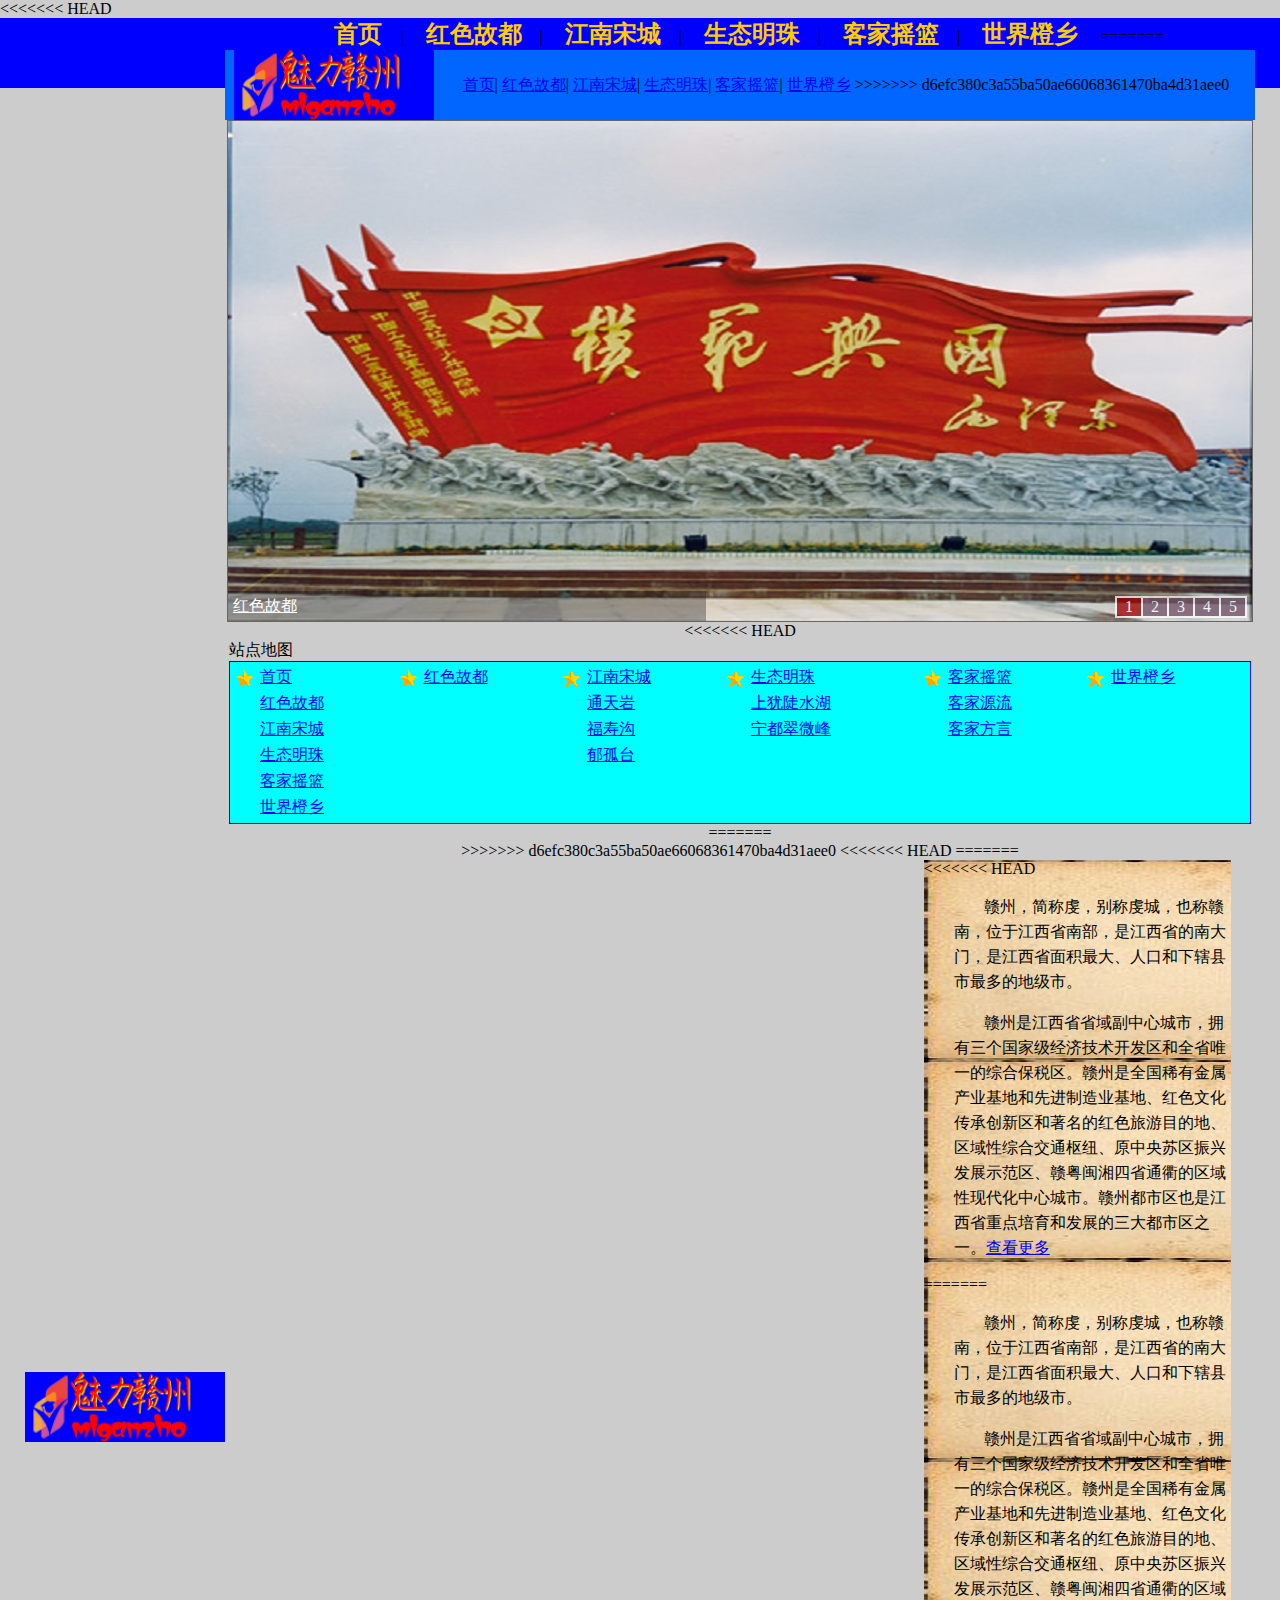
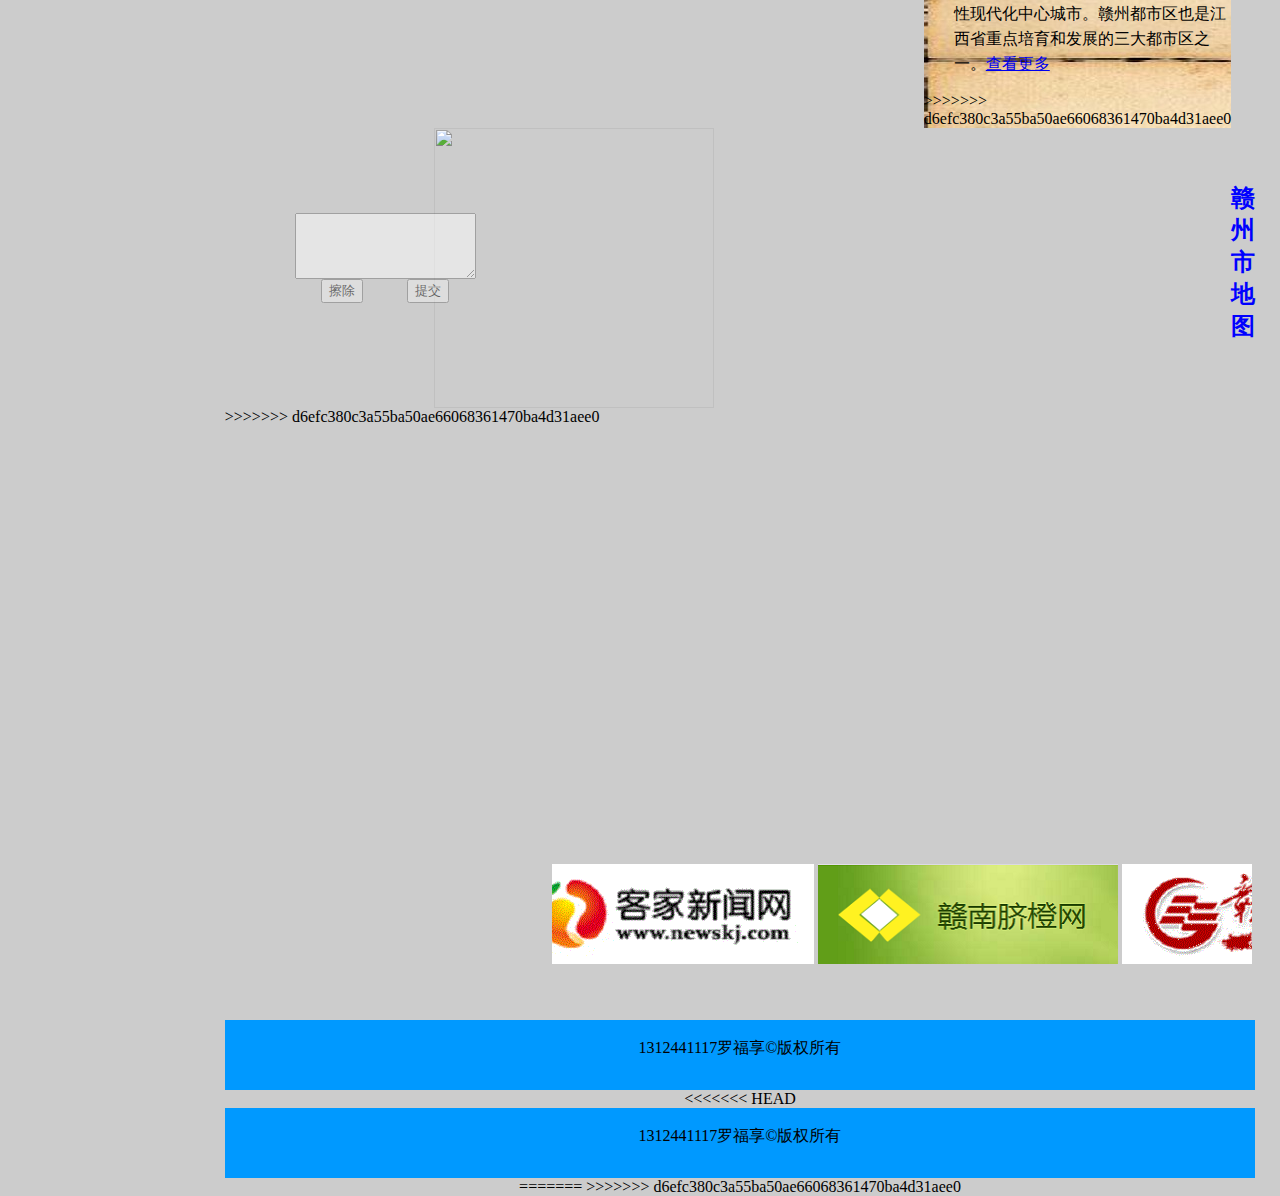
==== commit 6e2ac12c: "Merge branch 'dev' of github.com:Robothy/gz into dev" ====
--- a/index.html
+++ b/index.html
@@ -5,23 +5,17 @@
 <title>首页</title>
 
 <link href="style/index.css" rel="stylesheet" type="text/css" />
-<link href="SpryAssets/SpryCollapsiblePanel.css" rel="stylesheet" type="text/css" />
 <script type="text/javascript" src="js/index.js"></script>
-<script src="SpryAssets/SpryCollapsiblePanel.js" type="text/javascript"></script>
-<script src="SpryAssets/SpryEffects.js" type="text/javascript"></script>
 <script type="text/javascript" language="javascript">
 window.onload=function(){
 	babyzone.scroll(5,"banner_list","list","banner_info");
 	if_music();
 }
-function MM_effectShake(targetElement)
-{
-	Spry.Effect.DoShake(targetElement);
-}
 </script>
 </head>
 <body>
 
+<<<<<<< HEAD
 <div id="music_box" style=" width:0px; height:0px;">
 </div>
 
@@ -36,6 +30,20 @@
       <a href="../pages/stmz.html" class="daohan_txt">生态明珠</a>|
       <a href="../pages/ksyl.html" class="daohan_txt">客家摇篮</a>|
       <a href="../pages/sjcx.html" class="daohan_txt">世界橙乡</a>
+=======
+<div align="center">
+<div style="background-color:#0066FF; width:auto; height:70px;">
+<table width="1024" border="0" align="center" cellpadding="0" cellspacing="0">
+	<tr>
+	  <td align="center" bgcolor="#0066FF" height="70"><img src="images/logo.png" width="200" height="70" /></td>
+	  <td align="center" bgcolor="#0066FF">
+      <a href="index.html" class="daohanlan_txt">首页</a>|
+      <a href="#" class="daohanlan_txt">红色故都</a>|
+      <a href="#" class="daohanlan_txt">江南宋城</a>|
+      <a href="#" class="daohanlan_txt">生态明珠</a>|
+      <a href="#" class="daohanlan_txt">客家摇篮</a>|
+      <a href="#" class="daohanlan_txt">世界橙乡</a>
+>>>>>>> d6efc380c3a55ba50ae66068361470ba4d31aee0
       </td>
     </tr>
   </table>
@@ -60,6 +68,7 @@
     </td>
     </tr>
 </table>
+<<<<<<< HEAD
   <table width="1000" border="0" align="center" cellpadding="0" cellspacing="0">
   <tr>
     <td><div id="CollapsiblePanel1" class="CollapsiblePanel">
@@ -158,17 +167,25 @@
   </tr>
 </table>
   <table width="1024" border="0" align="center" cellpadding="0" cellspacing="0">
+=======
+<table width="1024" border="0" align="center" cellpadding="0" cellspacing="0">
+<tr></tr>
+>>>>>>> d6efc380c3a55ba50ae66068361470ba4d31aee0
 <tr>
-  <td align="center" valign="middle" background="images/xk.jpg">
-  <embed src="http://player.56.com/v_NDkxNjc3MDc.swf" type="application/x-shockwave-flash" width="320" height="200" allowfullscreen="true" allownetworking="all" allowscriptaccess="always"></embed>
-  </td>
+  <td align="center" valign="middle">&nbsp;</td>
   <td height="200" style="background-image:url(images/wzbj.jpg)">
+<<<<<<< HEAD
     <p class="txt1">赣州，简称虔，别称虔城，也称赣南，位于江西省南部，是江西省的南大门，是江西省面积最大、人口和下辖县市最多的地级市。</p>
     <p class="txt1">赣州是江西省省域副中心城市，拥有三个国家级经济技术开发区和全省唯一的综合保税区。赣州是全国稀有金属产业基地和先进制造业基地、红色文化传承创新区和著名的红色旅游目的地、区域性综合交通枢纽、原中央苏区振兴发展示范区、赣粤闽湘四省通衢的区域性现代化中心城市。赣州都市区也是江西省重点培育和发展的三大都市区之一。<a href="pages/gzgk.html">查看更多</a></p>
+=======
+  <p class="txt1">赣州，简称虔，别称虔城，也称赣南，位于江西省南部，是江西省的南大门，是江西省面积最大、人口和下辖县市最多的地级市。</p>
+    <p class="txt1">赣州是江西省省域副中心城市，拥有三个国家级经济技术开发区和全省唯一的综合保税区。赣州是全国稀有金属产业基地和先进制造业基地、红色文化传承创新区和著名的红色旅游目的地、区域性综合交通枢纽、原中央苏区振兴发展示范区、赣粤闽湘四省通衢的区域性现代化中心城市。赣州都市区也是江西省重点培育和发展的三大都市区之一。<a href="#">查看更多</a></p>
+>>>>>>> d6efc380c3a55ba50ae66068361470ba4d31aee0
     </td>
 </tr>
 
 <tr>
+<<<<<<< HEAD
   <td align="center" valign="middle" background="images/xk.jpg">  
   <div style="float:left; position:absolute; padding-left:70px; padding-top:85px; z-index:1000; opacity:0.5;">
   <form>
@@ -181,17 +198,29 @@
   <img src="images/ly.JPG" width="280" height="280" onmouseover="MM_effectShake(this)" />
   </div>  
   </td>
-  
-  <td width="700"><style type="text/css">
+=======
+  <td rowspan="2" align="center" valign="middle">&nbsp;</td>
+  <td width="700">
+  
+  <h4 style="font-family:'微软雅黑'; font-size:24px; text-align:center; color:#00F; margin-top:20px;">赣州市地图</h4>
+  
+  </td>
+</tr>
+<tr>
+  <td height="100">
+  
+  
+>>>>>>> d6efc380c3a55ba50ae66068361470ba4d31aee0
+  
+<style type="text/css">
     html,body{margin:0;padding:0;}
     .iw_poi_title {color:#CC5522;font-size:14px;font-weight:bold;overflow:hidden;padding-right:13px;white-space:nowrap}
     .iw_poi_content {font:12px arial,sans-serif;overflow:visible;padding-top:4px;white-space:-moz-pre-wrap;word-wrap:break-word}
-  </style>
-  <span style="font-family:'微软雅黑';font-size:18px; text-align:center; color:#00F; margin-top:10px;"><strong>赣州市地图</strong></span>
-  <script type="text/javascript" src="http://api.map.baidu.com/api?key=&v=1.1&services=true"></script>
-    <!--百度地图容器-->
-    <div style="width:697px;height:300px;border:#00f solid 1px;" id="dituContent"></div>
-  <script type="text/javascript">
+</style>
+<script type="text/javascript" src="http://api.map.baidu.com/api?key=&v=1.1&services=true"></script>
+  <!--百度地图容器-->
+  <div style="width:697px;height:300px;border:#ccc solid 1px;" id="dituContent"></div>
+<script type="text/javascript">
     //创建和初始化地图函数：
     function initMap(){
         createMap();//创建地图
@@ -230,33 +259,49 @@
     
     
     initMap();//创建和初始化地图
-</script>    </td>
+</script>
+  
+  
+  </td>
 </tr>
-</table>
-<div style="border:#00F solid 1px; width:1024px; margin-left:auto; margin-right:auto;">
-  <table width="1024" border="0" align="center" cellpadding="0" cellspacing="0">
-    <tr>
-    <!--天气状况-->
-    <td width="24" align="center" style="font-size:16px; font-weight:bold; color:#03F;">
-      天气状况
-      </td>
-    <td width="301" bgcolor="#0066FF">
-      <iframe name="weather_inc" src="http://i.tianqi.com/index.php?c=code&id=2&num=1" width="220" height="70" frameborder="0" marginwidth="0" marginheight="0" scrolling="no"></iframe>
-      
-      </td>
-    <td width="24" align="center" style="font-size:16px; font-weight:bold; color:#03F;">友情链接</td>
-    
-    <!--友情链接-->
-    <td width="675">
-  <div id="scrollobj" onmouseover="javascript:_stop();" onmouseout="javascript:_start();"> <a href="http://www.gndaily.com/"><img src="images/lianjie/kjxww.gif" width="300" height="100" title="客家新闻网" /></a>
-    <a href="http://www.gnqcw.roboo.com/"><img src="images/lianjie/gxqcw.png" width="300" height="100" title="赣南脐橙网" /></a>
-    <a href="http://www.gz.jx.cn/"><img src="images/lianjie/gzxxg.gif" width="300" height="100" title="赣州信息网" /></a>
-    <a href="http://www.jxgzedu.gov.cn/"><img src="images/lianjie/gzjyw.png" width="300" height="100" title="赣州教育网" /></a>
-  </div>     
-      </td>
-  </tr>
-</table>
+
+
+</table>
+<p>&nbsp;</p>
+<p>&nbsp;</p>
+<p>&nbsp;</p>
+<table width="1024" border="0" align="center" cellpadding="0" cellspacing="0">
+  <tr>
+    <td>&nbsp;</td>
+    <td width="700">&nbsp;</td>
+  </tr>
+  <tr>
+    <td>&nbsp;</td>
+ <!--友情链接-->
+    <td>
+
+<div id="scrollobj" onmouseover="javascript:_stop();" onmouseout="javascript:_start();">
+<img src="images/lianjie/kjxww.gif" width="300" height="100" />
+<img src="images/lianjie/gxqcw.png" width="300" height="100" />
+<img src="images/lianjie/gzxxg.gif" width="300" height="100" />
+<img src="images/lianjie/gzjyw.png" width="300" height="100" />
 </div>
+    
+    </td>
+  </tr>
+  <tr>
+    <td>&nbsp;</td>
+    <td>&nbsp;</td>
+  </tr>
+  <tr>
+    <td>&nbsp;</td>
+    <td>&nbsp;</td>
+  </tr>
+</table>
+<div style="height:70px; font-family:'仿宋'; background-color:#09F; text-align:center;"><p><br />
+  1312441117罗福享©版权所有</p></div>
+</div>
+<<<<<<< HEAD
 
 <!-- #BeginLibraryItem "/Library/back_index.lbi" -->
 <div style="height:70px; font-family:'仿宋'; background-color:#09F; text-align:center;">
@@ -268,5 +313,7 @@
 var CollapsiblePanel1 = new Spry.Widget.CollapsiblePanel("CollapsiblePanel1", {contentIsOpen:false});
 </script>
 
+=======
+>>>>>>> d6efc380c3a55ba50ae66068361470ba4d31aee0
 </body>
 </html>
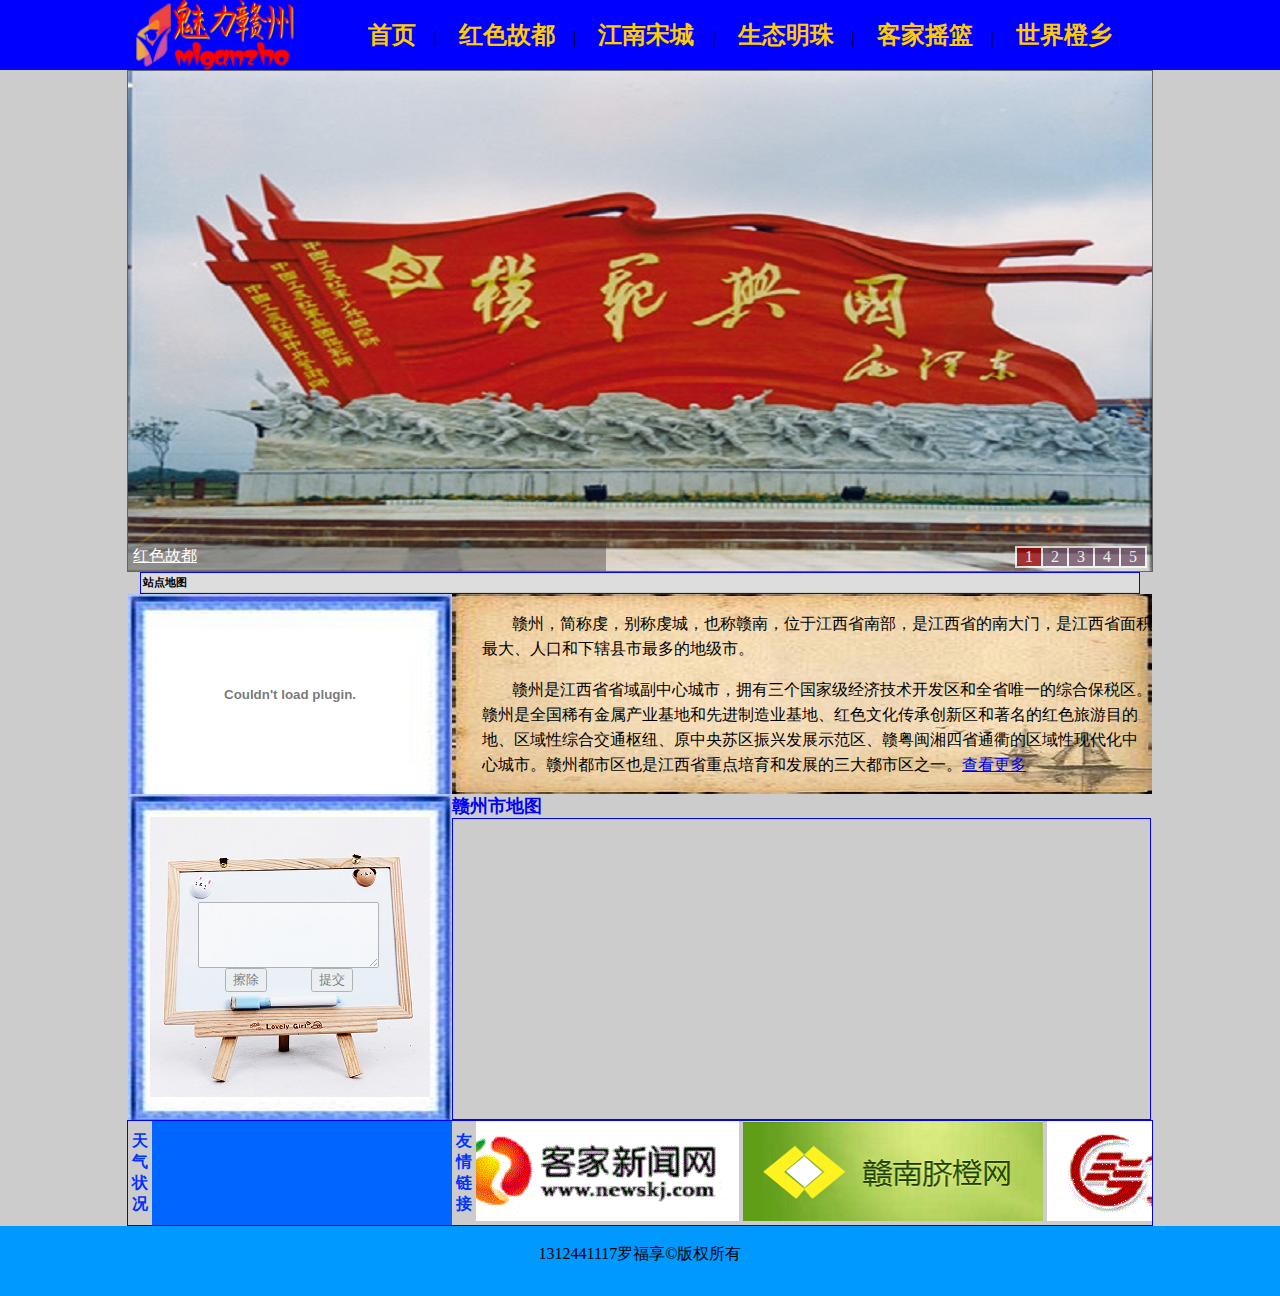
==== commit 3de8bf0d: "fixed conflict" ====
--- a/index.html
+++ b/index.html
@@ -5,17 +5,23 @@
 <title>首页</title>
 
 <link href="style/index.css" rel="stylesheet" type="text/css" />
+<link href="SpryAssets/SpryCollapsiblePanel.css" rel="stylesheet" type="text/css" />
 <script type="text/javascript" src="js/index.js"></script>
+<script src="SpryAssets/SpryCollapsiblePanel.js" type="text/javascript"></script>
+<script src="SpryAssets/SpryEffects.js" type="text/javascript"></script>
 <script type="text/javascript" language="javascript">
 window.onload=function(){
 	babyzone.scroll(5,"banner_list","list","banner_info");
 	if_music();
 }
+function MM_effectShake(targetElement)
+{
+	Spry.Effect.DoShake(targetElement);
+}
 </script>
 </head>
 <body>
 
-<<<<<<< HEAD
 <div id="music_box" style=" width:0px; height:0px;">
 </div>
 
@@ -30,20 +36,6 @@
       <a href="../pages/stmz.html" class="daohan_txt">生态明珠</a>|
       <a href="../pages/ksyl.html" class="daohan_txt">客家摇篮</a>|
       <a href="../pages/sjcx.html" class="daohan_txt">世界橙乡</a>
-=======
-<div align="center">
-<div style="background-color:#0066FF; width:auto; height:70px;">
-<table width="1024" border="0" align="center" cellpadding="0" cellspacing="0">
-	<tr>
-	  <td align="center" bgcolor="#0066FF" height="70"><img src="images/logo.png" width="200" height="70" /></td>
-	  <td align="center" bgcolor="#0066FF">
-      <a href="index.html" class="daohanlan_txt">首页</a>|
-      <a href="#" class="daohanlan_txt">红色故都</a>|
-      <a href="#" class="daohanlan_txt">江南宋城</a>|
-      <a href="#" class="daohanlan_txt">生态明珠</a>|
-      <a href="#" class="daohanlan_txt">客家摇篮</a>|
-      <a href="#" class="daohanlan_txt">世界橙乡</a>
->>>>>>> d6efc380c3a55ba50ae66068361470ba4d31aee0
       </td>
     </tr>
   </table>
@@ -68,7 +60,6 @@
     </td>
     </tr>
 </table>
-<<<<<<< HEAD
   <table width="1000" border="0" align="center" cellpadding="0" cellspacing="0">
   <tr>
     <td><div id="CollapsiblePanel1" class="CollapsiblePanel">
@@ -167,25 +158,17 @@
   </tr>
 </table>
   <table width="1024" border="0" align="center" cellpadding="0" cellspacing="0">
-=======
-<table width="1024" border="0" align="center" cellpadding="0" cellspacing="0">
-<tr></tr>
->>>>>>> d6efc380c3a55ba50ae66068361470ba4d31aee0
 <tr>
-  <td align="center" valign="middle">&nbsp;</td>
+  <td align="center" valign="middle" background="images/xk.jpg">
+  <embed src="http://player.56.com/v_NDkxNjc3MDc.swf" type="application/x-shockwave-flash" width="320" height="200" allowfullscreen="true" allownetworking="all" allowscriptaccess="always"></embed>
+  </td>
   <td height="200" style="background-image:url(images/wzbj.jpg)">
-<<<<<<< HEAD
     <p class="txt1">赣州，简称虔，别称虔城，也称赣南，位于江西省南部，是江西省的南大门，是江西省面积最大、人口和下辖县市最多的地级市。</p>
     <p class="txt1">赣州是江西省省域副中心城市，拥有三个国家级经济技术开发区和全省唯一的综合保税区。赣州是全国稀有金属产业基地和先进制造业基地、红色文化传承创新区和著名的红色旅游目的地、区域性综合交通枢纽、原中央苏区振兴发展示范区、赣粤闽湘四省通衢的区域性现代化中心城市。赣州都市区也是江西省重点培育和发展的三大都市区之一。<a href="pages/gzgk.html">查看更多</a></p>
-=======
-  <p class="txt1">赣州，简称虔，别称虔城，也称赣南，位于江西省南部，是江西省的南大门，是江西省面积最大、人口和下辖县市最多的地级市。</p>
-    <p class="txt1">赣州是江西省省域副中心城市，拥有三个国家级经济技术开发区和全省唯一的综合保税区。赣州是全国稀有金属产业基地和先进制造业基地、红色文化传承创新区和著名的红色旅游目的地、区域性综合交通枢纽、原中央苏区振兴发展示范区、赣粤闽湘四省通衢的区域性现代化中心城市。赣州都市区也是江西省重点培育和发展的三大都市区之一。<a href="#">查看更多</a></p>
->>>>>>> d6efc380c3a55ba50ae66068361470ba4d31aee0
     </td>
 </tr>
 
 <tr>
-<<<<<<< HEAD
   <td align="center" valign="middle" background="images/xk.jpg">  
   <div style="float:left; position:absolute; padding-left:70px; padding-top:85px; z-index:1000; opacity:0.5;">
   <form>
@@ -198,29 +181,17 @@
   <img src="images/ly.JPG" width="280" height="280" onmouseover="MM_effectShake(this)" />
   </div>  
   </td>
-=======
-  <td rowspan="2" align="center" valign="middle">&nbsp;</td>
-  <td width="700">
   
-  <h4 style="font-family:'微软雅黑'; font-size:24px; text-align:center; color:#00F; margin-top:20px;">赣州市地图</h4>
-  
-  </td>
-</tr>
-<tr>
-  <td height="100">
-  
-  
->>>>>>> d6efc380c3a55ba50ae66068361470ba4d31aee0
-  
-<style type="text/css">
+  <td width="700"><style type="text/css">
     html,body{margin:0;padding:0;}
     .iw_poi_title {color:#CC5522;font-size:14px;font-weight:bold;overflow:hidden;padding-right:13px;white-space:nowrap}
     .iw_poi_content {font:12px arial,sans-serif;overflow:visible;padding-top:4px;white-space:-moz-pre-wrap;word-wrap:break-word}
-</style>
-<script type="text/javascript" src="http://api.map.baidu.com/api?key=&v=1.1&services=true"></script>
-  <!--百度地图容器-->
-  <div style="width:697px;height:300px;border:#ccc solid 1px;" id="dituContent"></div>
-<script type="text/javascript">
+  </style>
+  <span style="font-family:'微软雅黑';font-size:18px; text-align:center; color:#00F; margin-top:10px;"><strong>赣州市地图</strong></span>
+  <script type="text/javascript" src="http://api.map.baidu.com/api?key=&v=1.1&services=true"></script>
+    <!--百度地图容器-->
+    <div style="width:697px;height:300px;border:#00f solid 1px;" id="dituContent"></div>
+  <script type="text/javascript">
     //创建和初始化地图函数：
     function initMap(){
         createMap();//创建地图
@@ -259,49 +230,33 @@
     
     
     initMap();//创建和初始化地图
-</script>
-  
-  
-  </td>
+</script>    </td>
 </tr>
-
-
-</table>
-<p>&nbsp;</p>
-<p>&nbsp;</p>
-<p>&nbsp;</p>
-<table width="1024" border="0" align="center" cellpadding="0" cellspacing="0">
-  <tr>
-    <td>&nbsp;</td>
-    <td width="700">&nbsp;</td>
-  </tr>
-  <tr>
-    <td>&nbsp;</td>
- <!--友情链接-->
-    <td>
-
-<div id="scrollobj" onmouseover="javascript:_stop();" onmouseout="javascript:_start();">
-<img src="images/lianjie/kjxww.gif" width="300" height="100" />
-<img src="images/lianjie/gxqcw.png" width="300" height="100" />
-<img src="images/lianjie/gzxxg.gif" width="300" height="100" />
-<img src="images/lianjie/gzjyw.png" width="300" height="100" />
+</table>
+<div style="border:#00F solid 1px; width:1024px; margin-left:auto; margin-right:auto;">
+  <table width="1024" border="0" align="center" cellpadding="0" cellspacing="0">
+    <tr>
+    <!--天气状况-->
+    <td width="24" align="center" style="font-size:16px; font-weight:bold; color:#03F;">
+      天气状况
+      </td>
+    <td width="301" bgcolor="#0066FF">
+      <iframe name="weather_inc" src="http://i.tianqi.com/index.php?c=code&id=2&num=1" width="220" height="70" frameborder="0" marginwidth="0" marginheight="0" scrolling="no"></iframe>
+      
+      </td>
+    <td width="24" align="center" style="font-size:16px; font-weight:bold; color:#03F;">友情链接</td>
+    
+    <!--友情链接-->
+    <td width="675">
+  <div id="scrollobj" onmouseover="javascript:_stop();" onmouseout="javascript:_start();"> <a href="http://www.gndaily.com/"><img src="images/lianjie/kjxww.gif" width="300" height="100" title="客家新闻网" /></a>
+    <a href="http://www.gnqcw.roboo.com/"><img src="images/lianjie/gxqcw.png" width="300" height="100" title="赣南脐橙网" /></a>
+    <a href="http://www.gz.jx.cn/"><img src="images/lianjie/gzxxg.gif" width="300" height="100" title="赣州信息网" /></a>
+    <a href="http://www.jxgzedu.gov.cn/"><img src="images/lianjie/gzjyw.png" width="300" height="100" title="赣州教育网" /></a>
+  </div>     
+      </td>
+  </tr>
+</table>
 </div>
-    
-    </td>
-  </tr>
-  <tr>
-    <td>&nbsp;</td>
-    <td>&nbsp;</td>
-  </tr>
-  <tr>
-    <td>&nbsp;</td>
-    <td>&nbsp;</td>
-  </tr>
-</table>
-<div style="height:70px; font-family:'仿宋'; background-color:#09F; text-align:center;"><p><br />
-  1312441117罗福享©版权所有</p></div>
-</div>
-<<<<<<< HEAD
 
 <!-- #BeginLibraryItem "/Library/back_index.lbi" -->
 <div style="height:70px; font-family:'仿宋'; background-color:#09F; text-align:center;">
@@ -313,7 +268,5 @@
 var CollapsiblePanel1 = new Spry.Widget.CollapsiblePanel("CollapsiblePanel1", {contentIsOpen:false});
 </script>
 
-=======
->>>>>>> d6efc380c3a55ba50ae66068361470ba4d31aee0
 </body>
 </html>
--- a/style/index.css
+++ b/style/index.css
@@ -7,7 +7,7 @@
 #scrollobj { 
 white-space: nowrap; 
 overflow: hidden;
-width:700px;
+width:676px;
 } 
 
 
--- a/SpryAssets/SpryCollapsiblePanel.css
+++ b/SpryAssets/SpryCollapsiblePanel.css
@@ -0,0 +1,102 @@
+@charset "UTF-8";
+
+/* SpryCollapsiblePanel.css - version 0.5 - Spry Pre-Release 1.6.1 */
+
+/* Copyright (c) 2006. Adobe Systems Incorporated. All rights reserved. */
+
+/* This is the selector for the main CollapsiblePanel container. For our
+ * default style, the CollapsiblePanel is responsible for drawing the borders
+ * around the widget.
+ *
+ * If you want to constrain the width of the CollapsiblePanel widget, set a width on
+ * the CollapsiblePanel container. By default, our CollapsiblePanel expands horizontally to fill
+ * up available space.
+ *
+ * The name of the class ("CollapsiblePanel") used in this selector is not necessary
+ * to make the widget function. You can use any class name you want to style the
+ * CollapsiblePanel container.
+ */
+.CollapsiblePanel {
+	margin: 0px;
+	padding: 0px;
+	border: solid 1px #00F;
+	background-color:#00F;
+}
+
+/* This is the selector for the CollapsiblePanelTab. This container houses
+ * the title for the panel. This is also the container that the user clicks
+ * on to open or close the panel.
+ *
+ * The name of the class ("CollapsiblePanelTab") used in this selector is not necessary
+ * to make the widget function. You can use any class name you want to style an
+ * CollapsiblePanel panel tab container.
+ */
+.CollapsiblePanelTab {
+	font: bold 0.7em sans-serif;
+	background-color: #DDD;
+	border-bottom: solid 1px #CCC;
+	margin: 0px;
+	padding: 2px;
+	cursor: pointer;
+	-moz-user-select: none;
+	-khtml-user-select: none;
+}
+
+/* This is the selector for a CollapsiblePanel's Content area. It's important to note that
+ * you should never put any padding on the content area element if you plan to
+ * use the CollapsiblePanel's open/close animations. Placing a non-zero padding on the content
+ * element can cause the CollapsiblePanel to abruptly grow in height while the panels animate.
+ *
+ * The name of the class ("CollapsiblePanelContent") used in this selector is not necessary
+ * to make the widget function. You can use any class name you want to style a
+ * CollapsiblePanel content container.
+ */
+.CollapsiblePanelContent {
+	margin: 0px;
+	padding: 0px;
+}
+
+/* An anchor tag can be used inside of a CollapsiblePanelTab so that the
+ * keyboard focus ring appears *inside* the tab instead of around the tab.
+ * This is an example of how to make the text within the anchor tag look
+ * like non-anchor (normal) text.
+ */
+.CollapsiblePanelTab a {
+	color: black;
+	text-decoration: none;
+}
+
+/* This is an example of how to change the appearance of the panel tab that is
+ * currently open. The class "CollapsiblePanelOpen" is programatically added and removed
+ * from panels as the user clicks on the tabs within the CollapsiblePanel.
+ */
+.CollapsiblePanelOpen .CollapsiblePanelTab {
+	background-color: #EEE;
+}
+
+/* This is an example of how to change the appearance of the panel tab when the
+ * CollapsiblePanel is closed. The "CollapsiblePanelClosed" class is programatically added and removed
+ * whenever the CollapsiblePanel is closed.
+ */
+
+.CollapsiblePanelClosed .CollapsiblePanelTab {
+ /* background-color: #EFEFEF */
+}
+
+/* This is an example of how to change the appearance of the panel tab as the
+ * mouse hovers over it. The class "CollapsiblePanelTabHover" is programatically added
+ * and removed from panel tab containers as the mouse enters and exits the tab container.
+ */
+.CollapsiblePanelTabHover,  .CollapsiblePanelOpen .CollapsiblePanelTabHover {
+	background-color: #F00;
+}
+
+/* This is an example of how to change the appearance of all the panel tabs when the
+ * CollapsiblePanel has focus. The "CollapsiblePanelFocused" class is programatically added and removed
+ * whenever the CollapsiblePanel gains or loses keyboard focus.
+ */
+.CollapsiblePanelFocused .CollapsiblePanelTab {
+	background-color: #3399FF;
+}
+
+
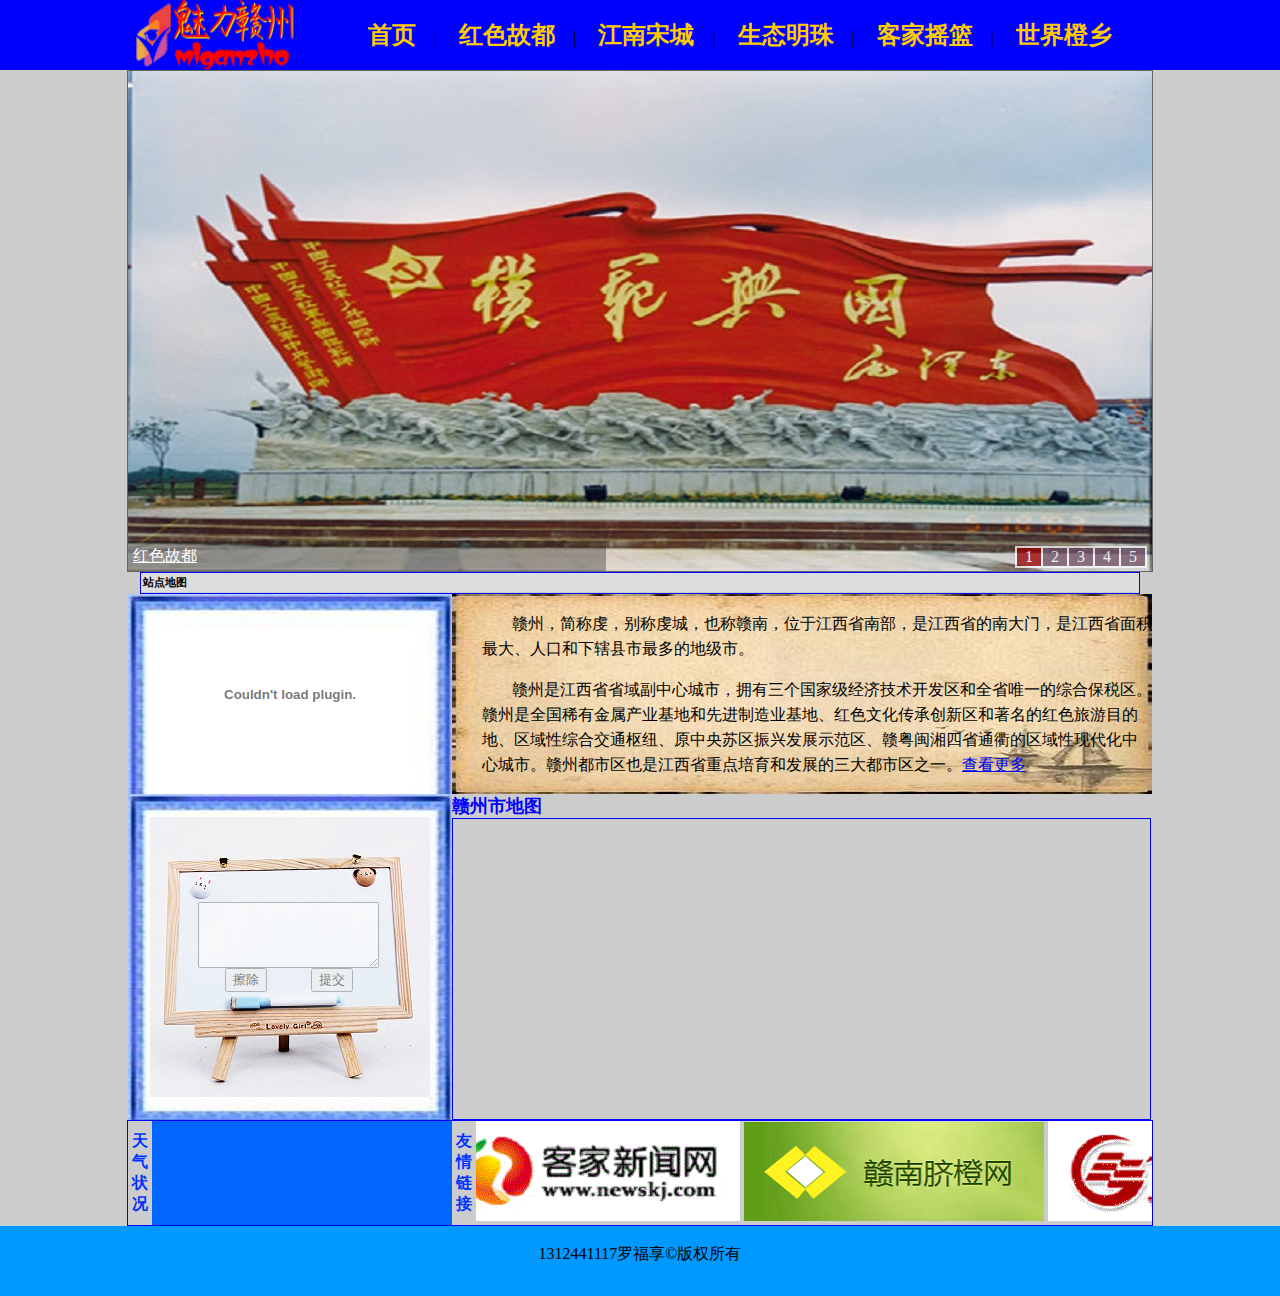
==== commit 76ec1441: "modify index.html" ====
--- a/index.html
+++ b/index.html
@@ -30,12 +30,12 @@
     <tr>
       <td width="200" height="70"><img src="images/logo.png" width="200" height="70" /></td>
       <td align="center" valign="middle">
-      <a href="../index.html" class="daohan_txt">首页</a>|
-      <a href="../pages/hsgd.html" class="daohan_txt">红色故都</a>|
-      <a href="../pages/jnsc.html" class="daohan_txt">江南宋城</a>|
-      <a href="../pages/stmz.html" class="daohan_txt">生态明珠</a>|
-      <a href="../pages/ksyl.html" class="daohan_txt">客家摇篮</a>|
-      <a href="../pages/sjcx.html" class="daohan_txt">世界橙乡</a>
+      <a href="index.html" class="daohan_txt">首页</a>|
+      <a href="pages/hsgd.html" class="daohan_txt">红色故都</a>|
+      <a href="pages/jnsc.html" class="daohan_txt">江南宋城</a>|
+      <a href="pages/stmz.html" class="daohan_txt">生态明珠</a>|
+      <a href="pages/ksyl.html" class="daohan_txt">客家摇篮</a>|
+      <a href="pages/sjcx.html" class="daohan_txt">世界橙乡</a>
       </td>
     </tr>
   </table>
@@ -256,6 +256,9 @@
       </td>
   </tr>
 </table>
+
+
+
 </div>
 
 <!-- #BeginLibraryItem "/Library/back_index.lbi" -->
